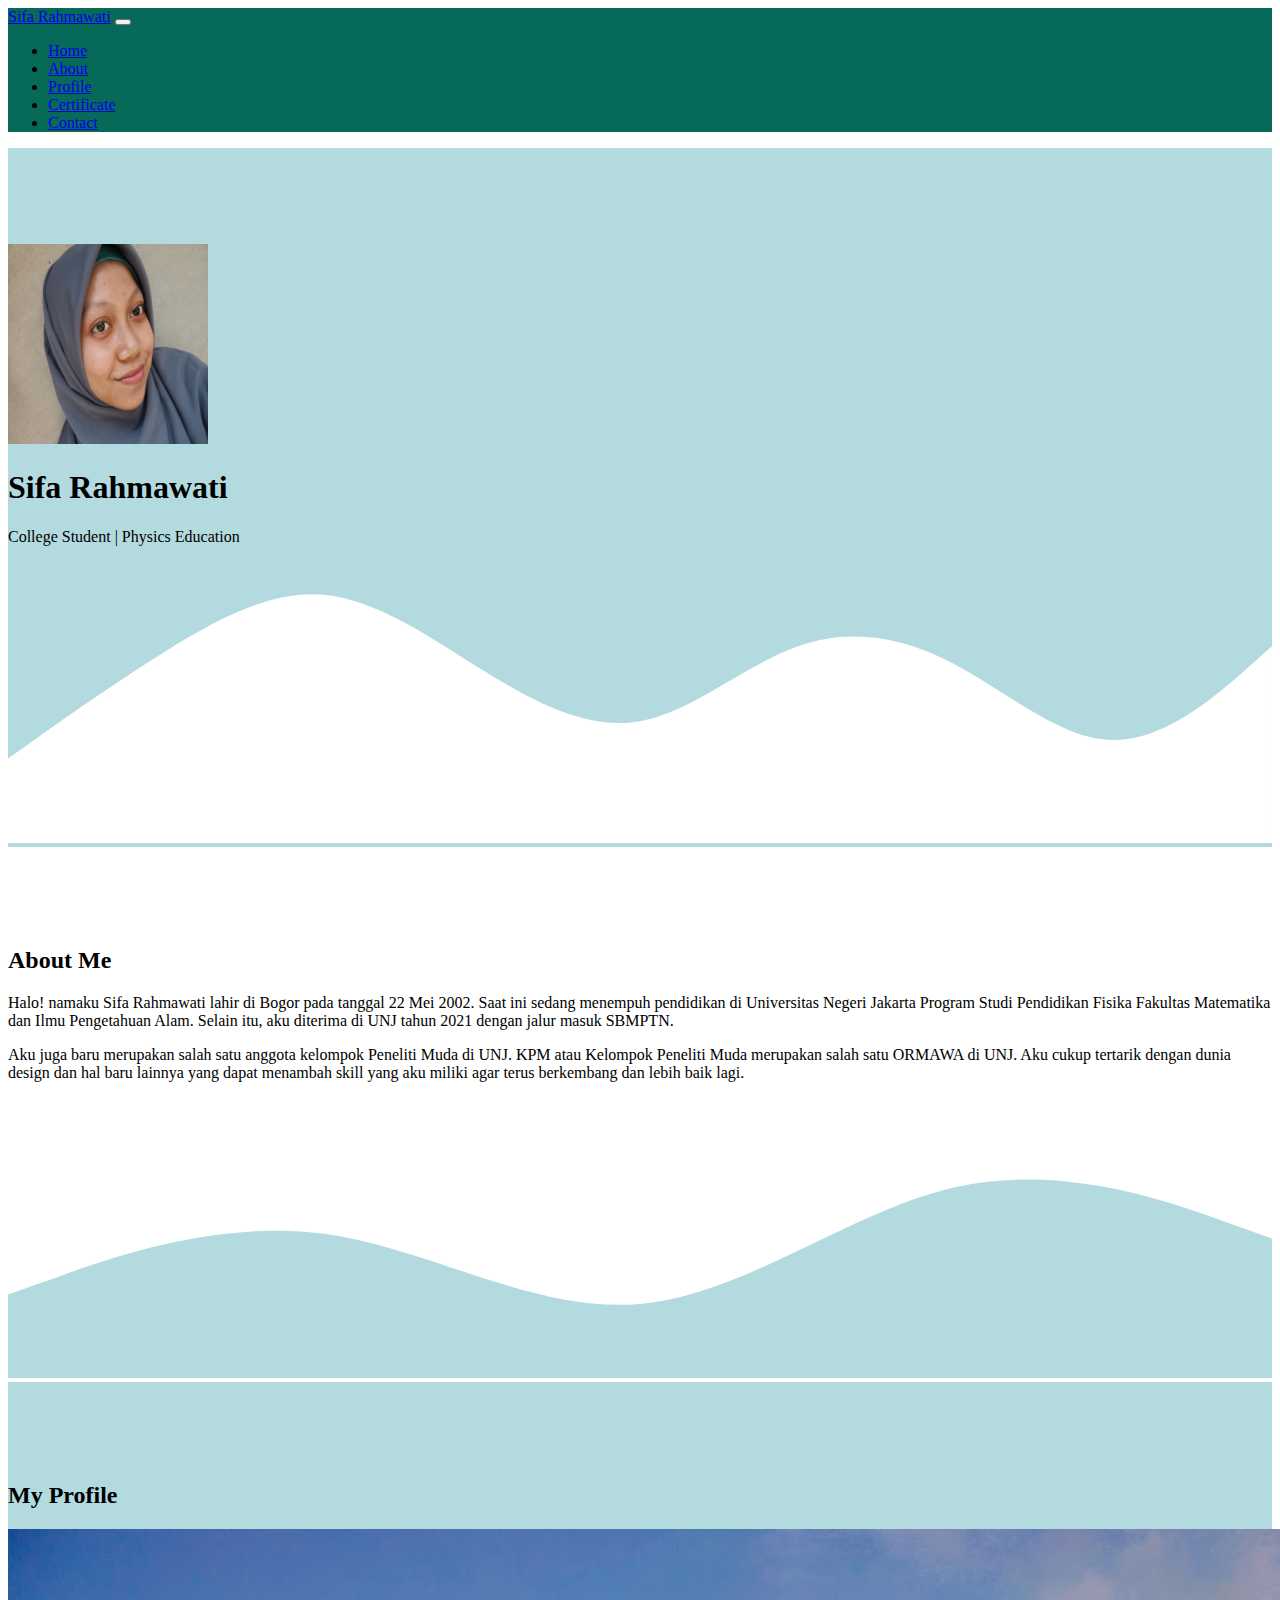
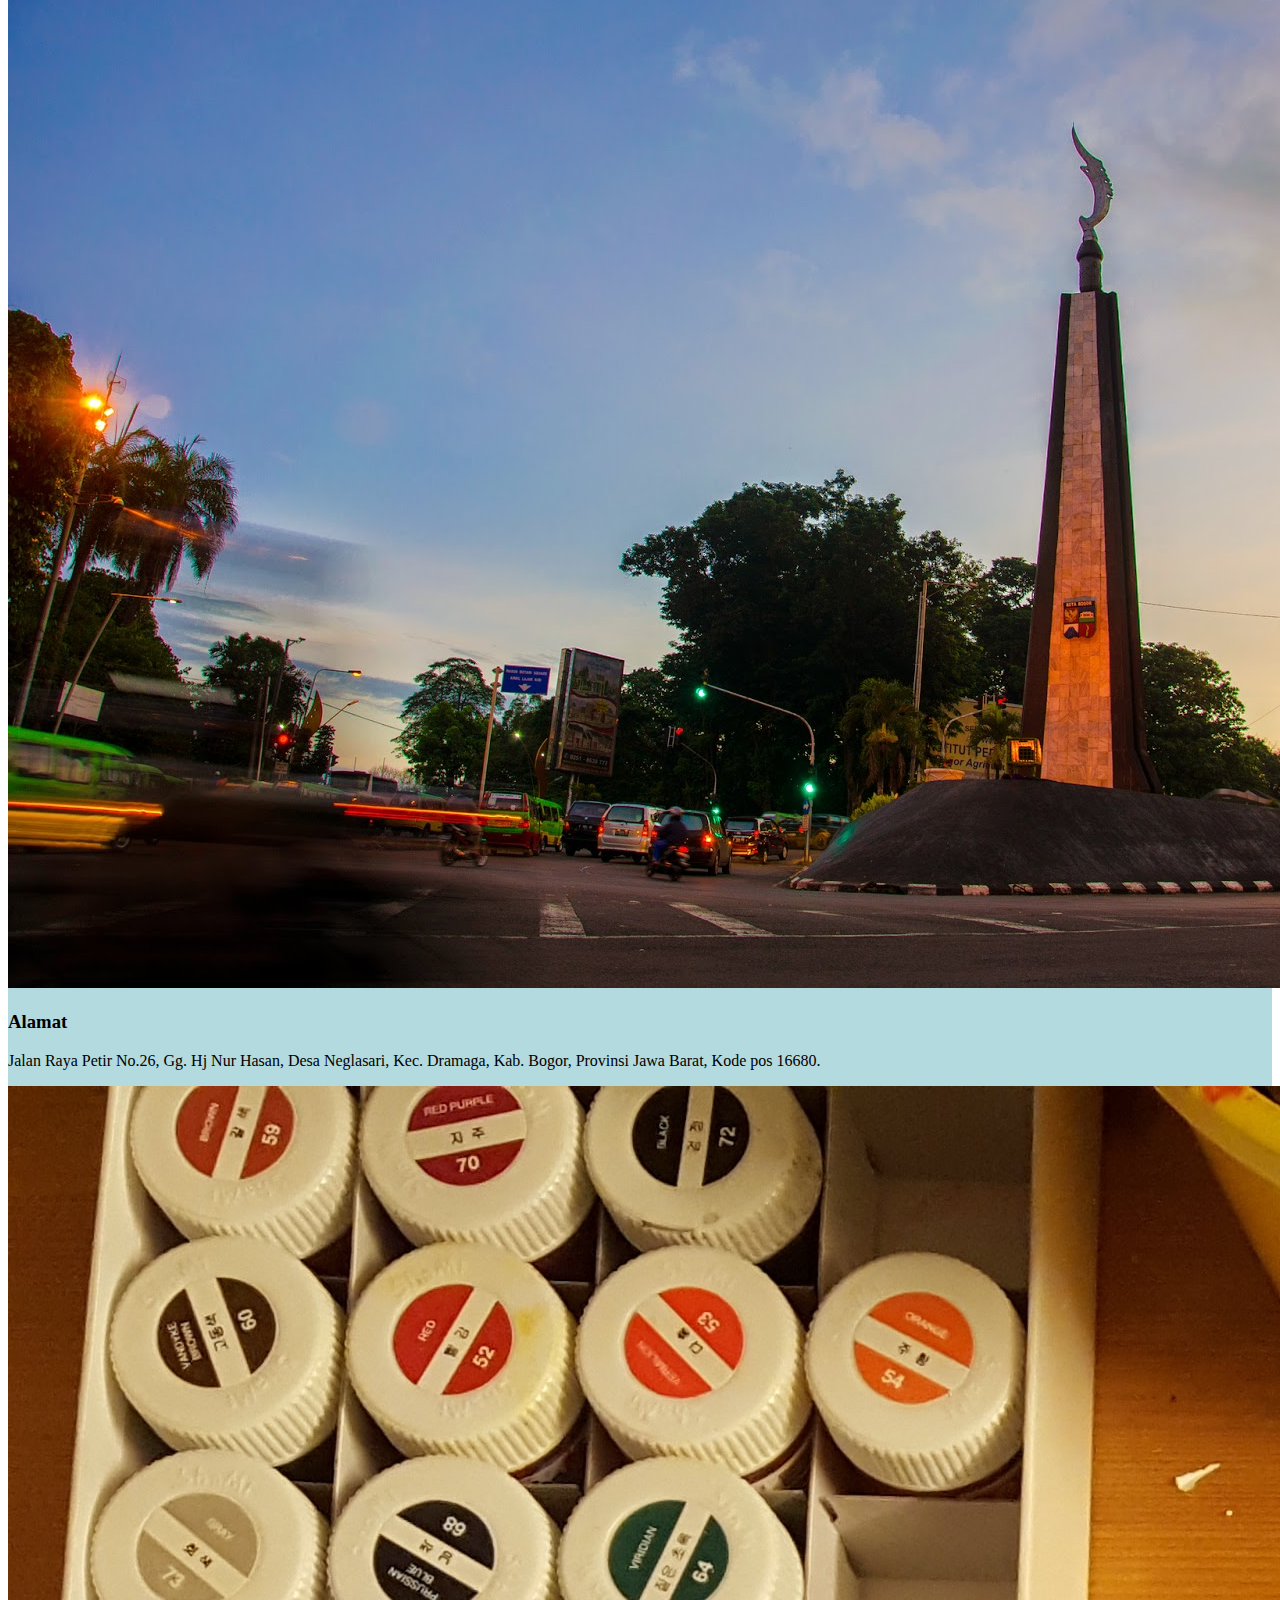
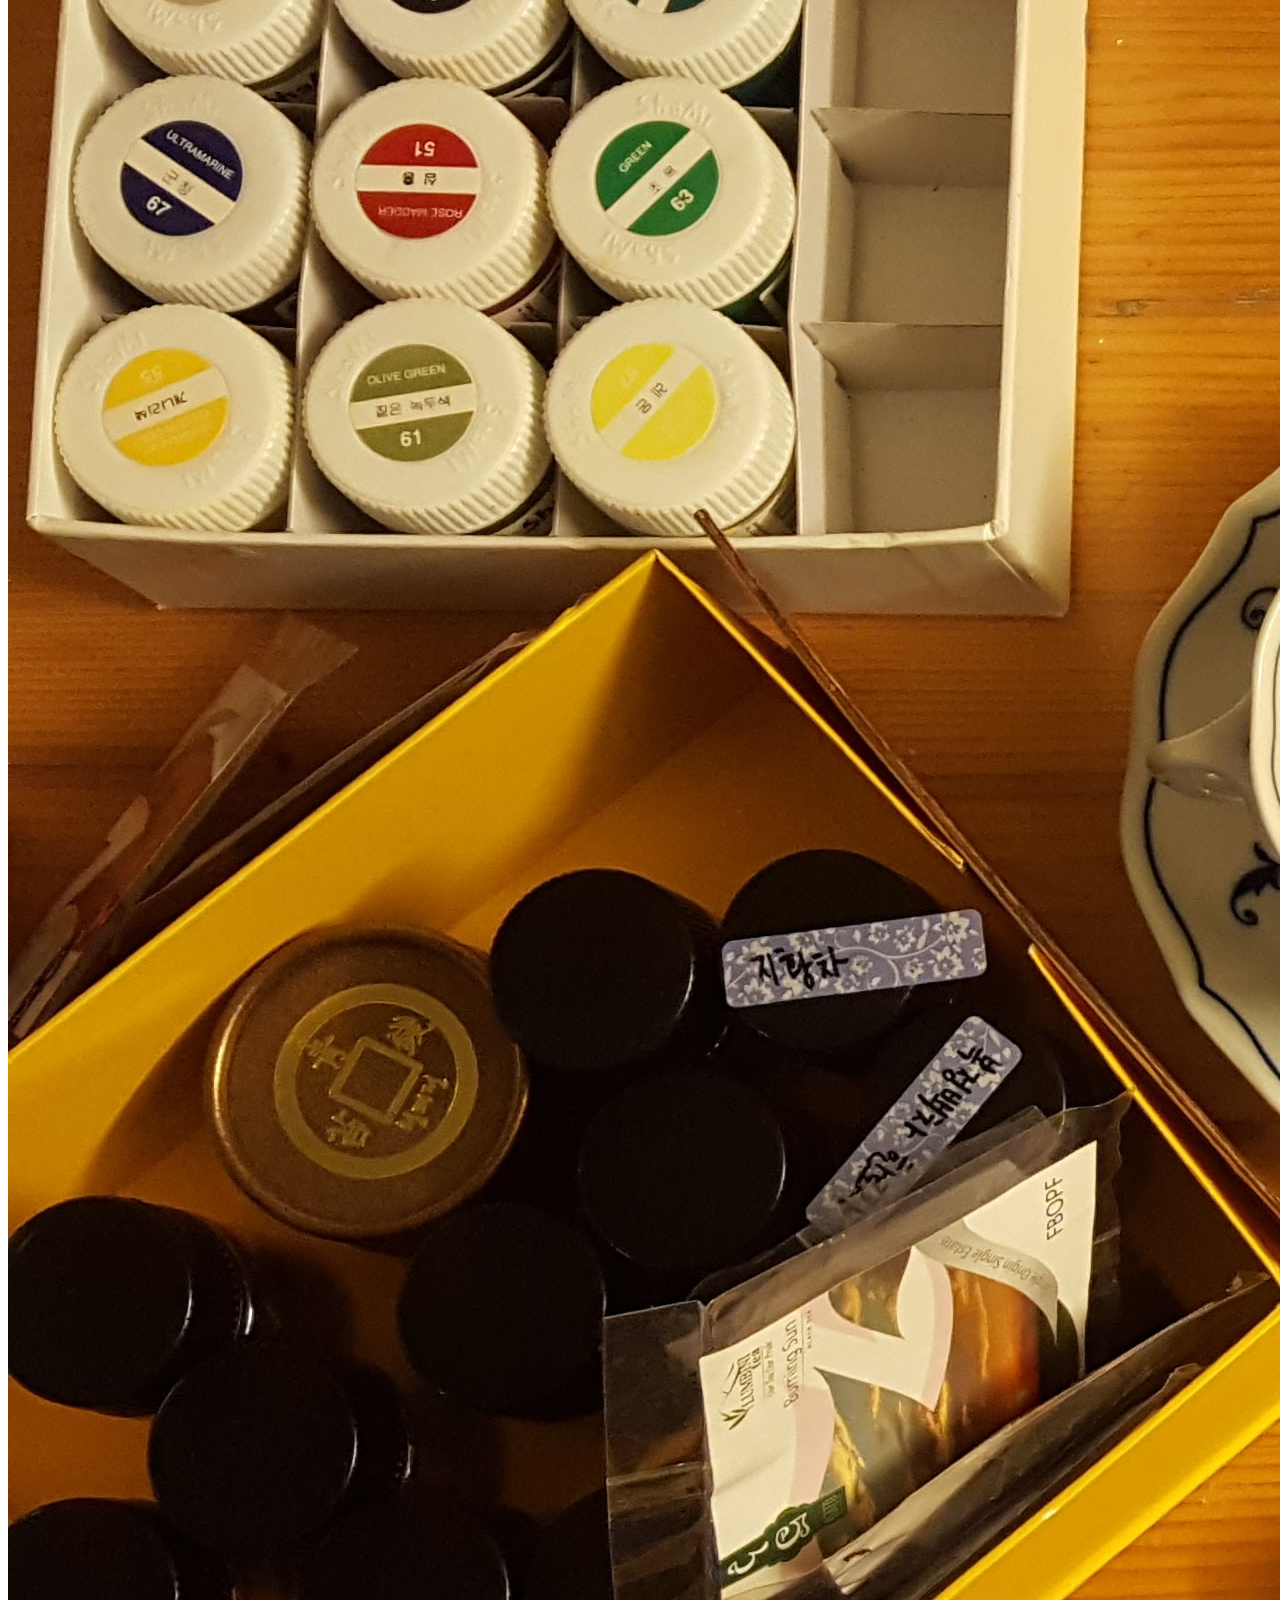
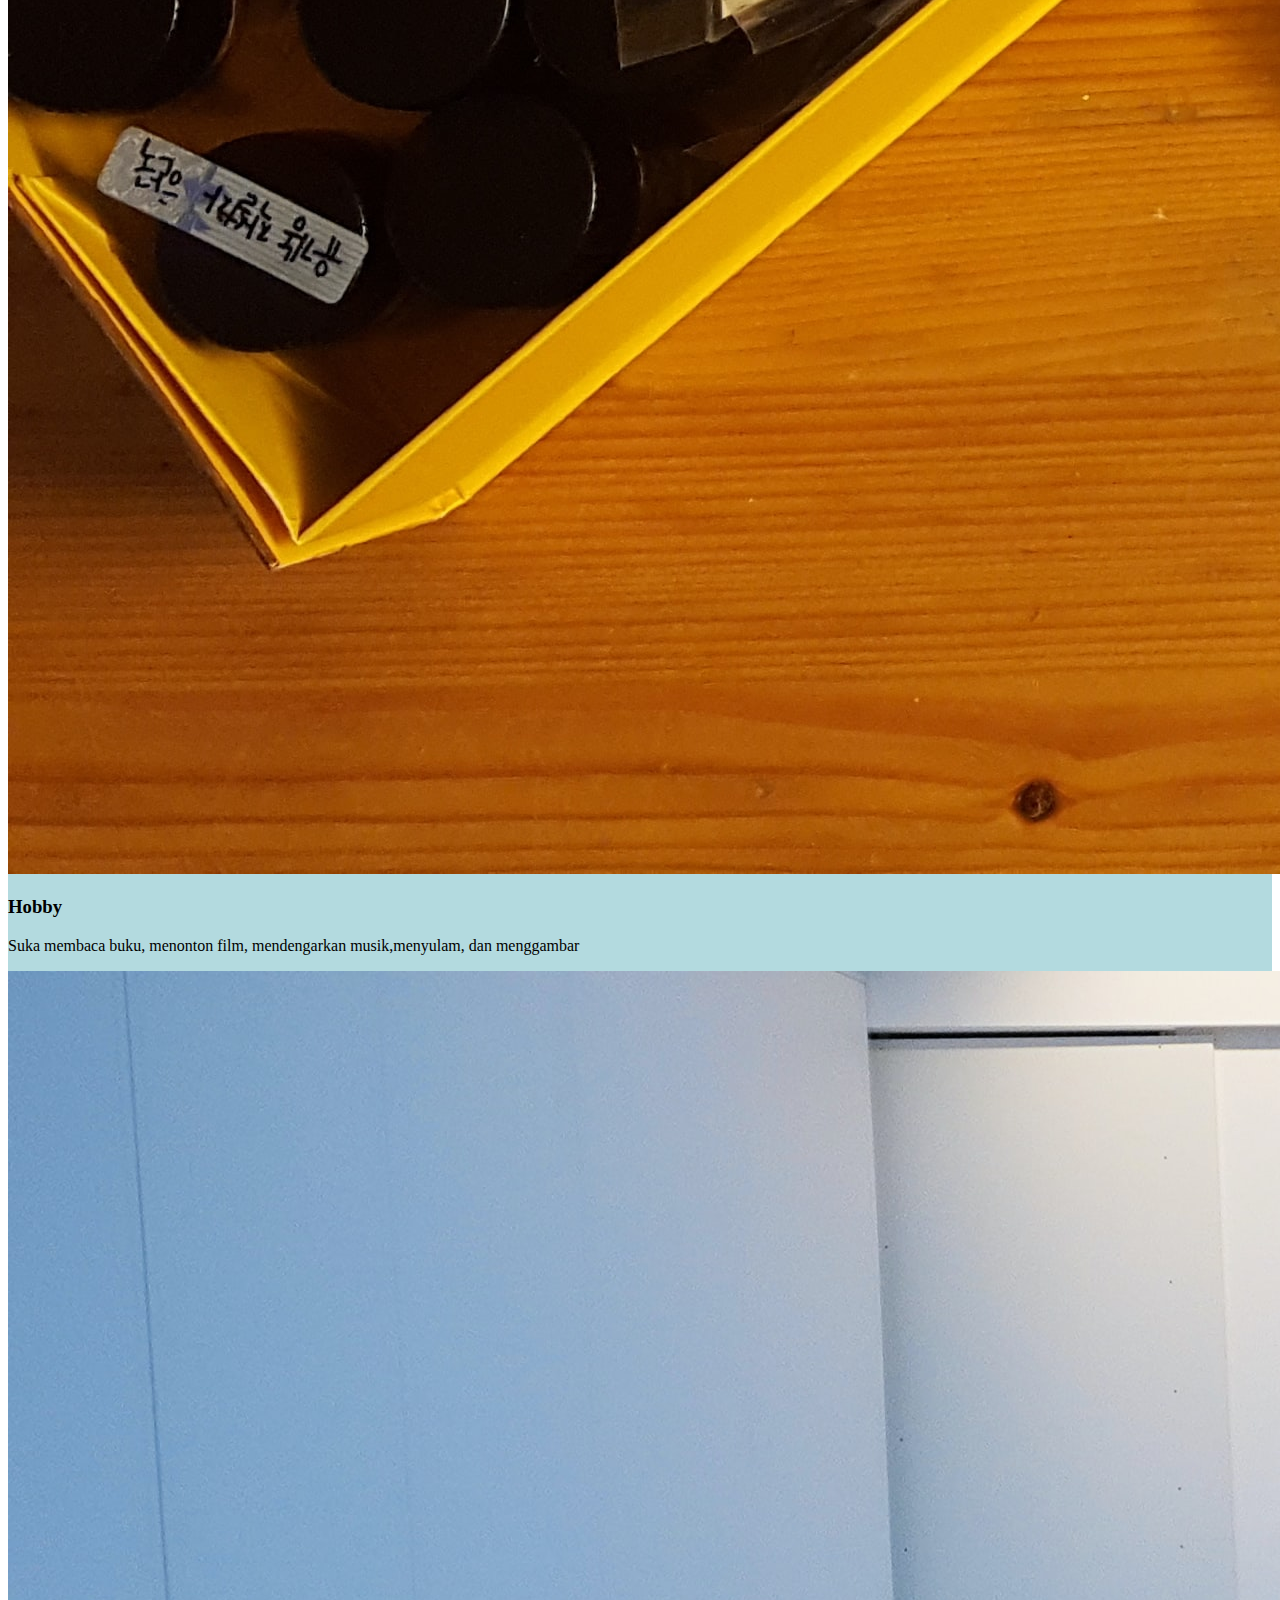
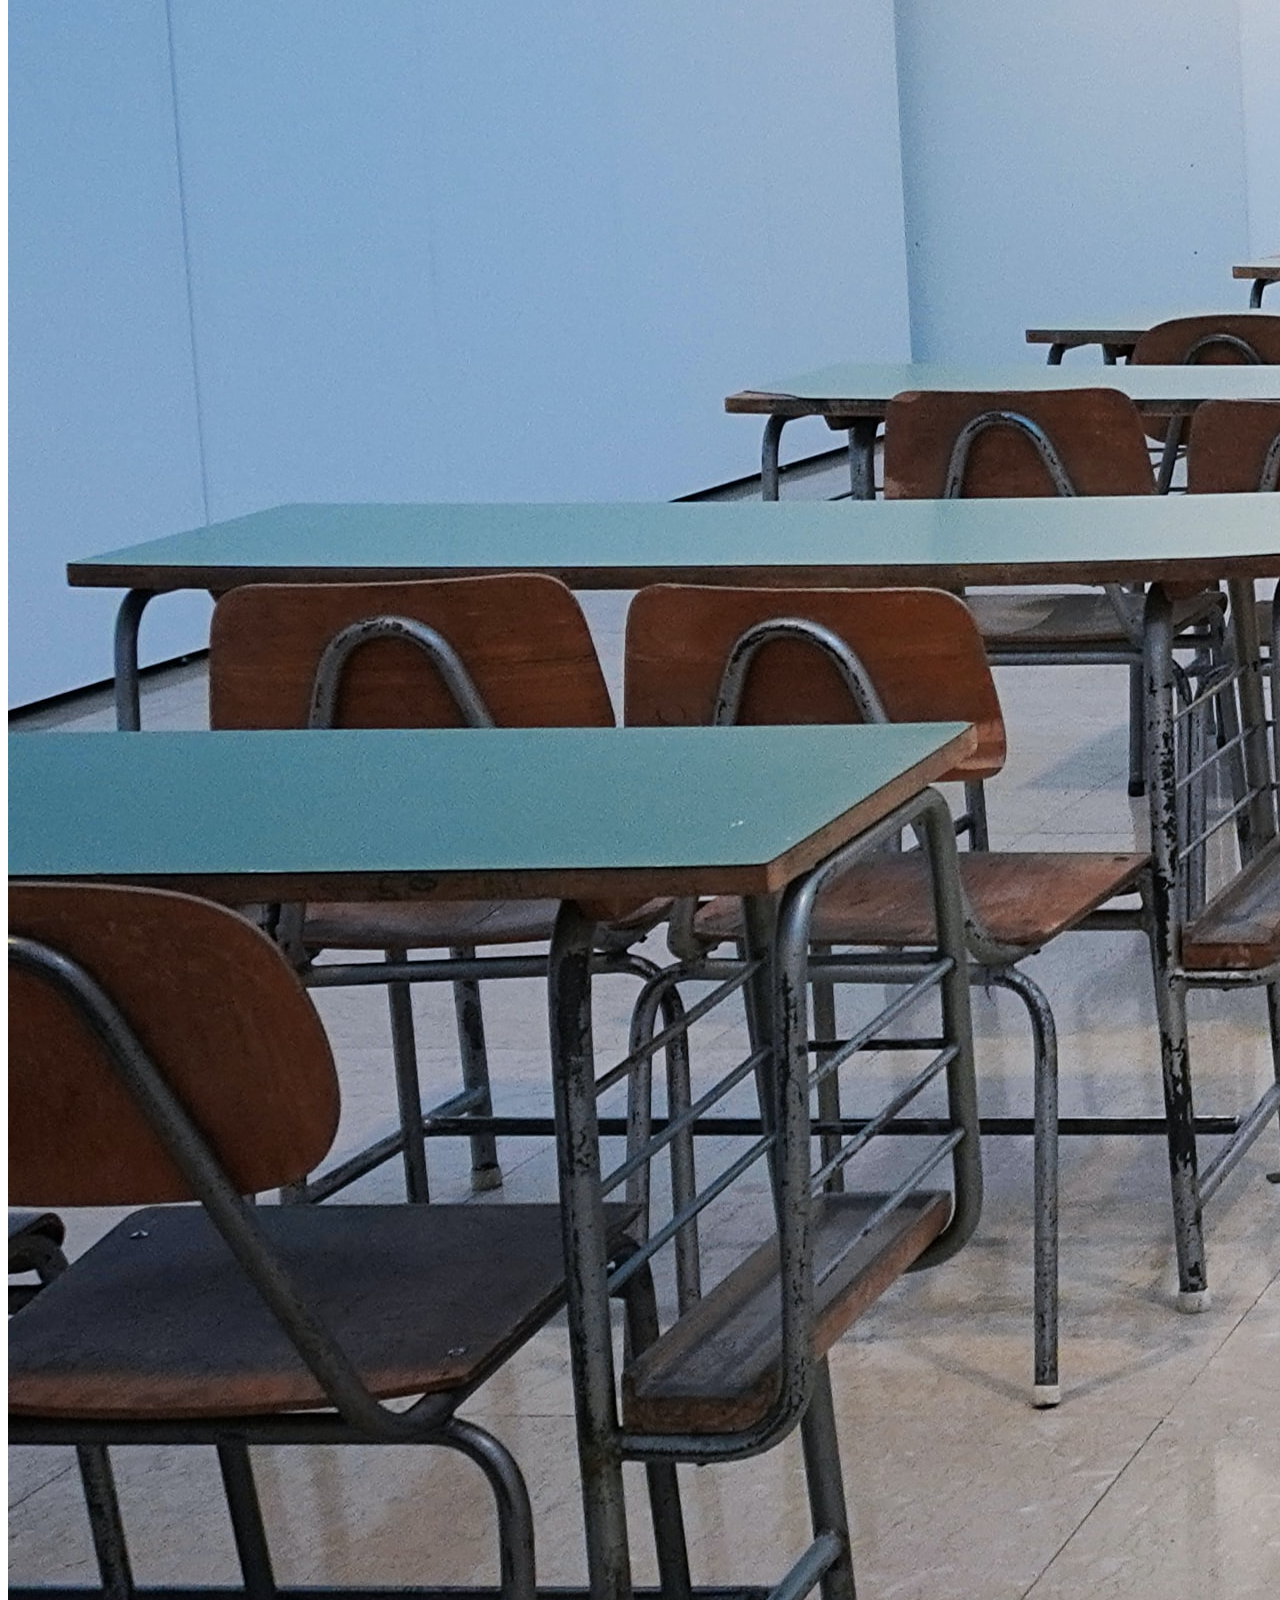
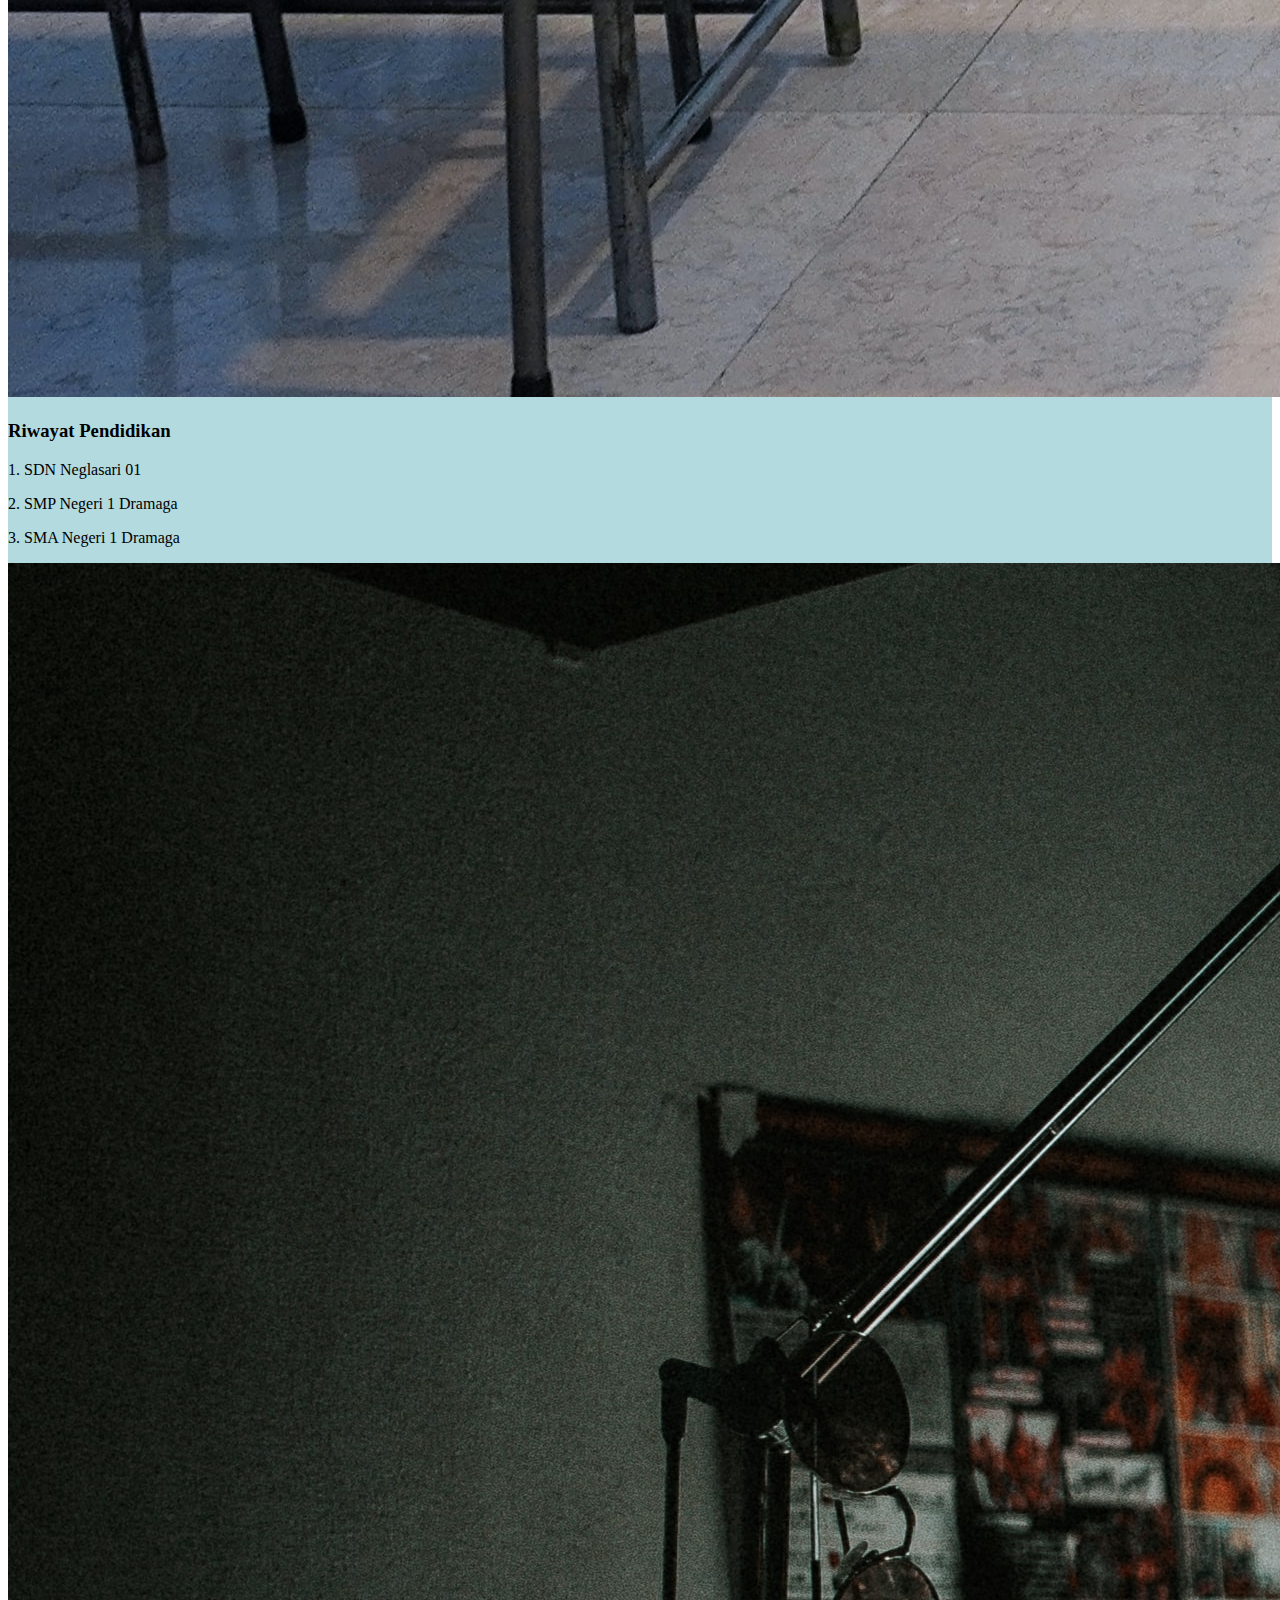
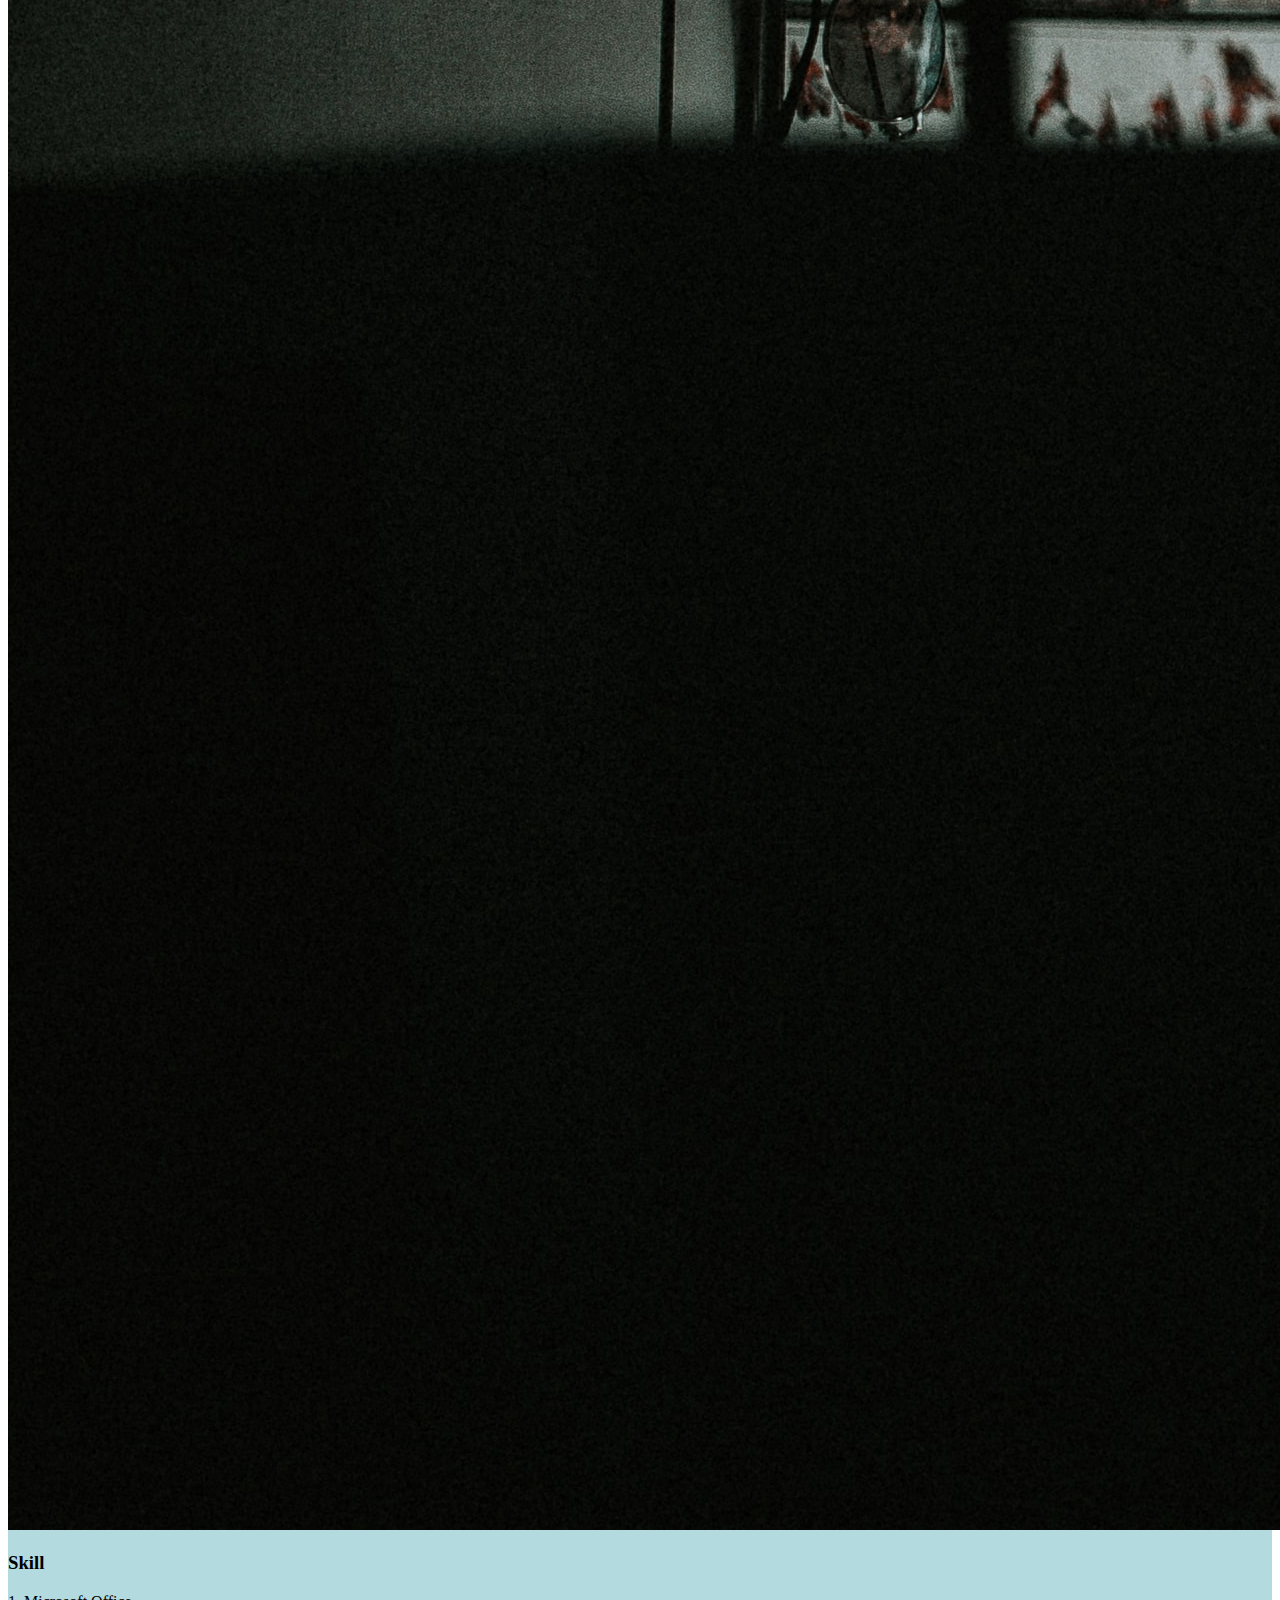
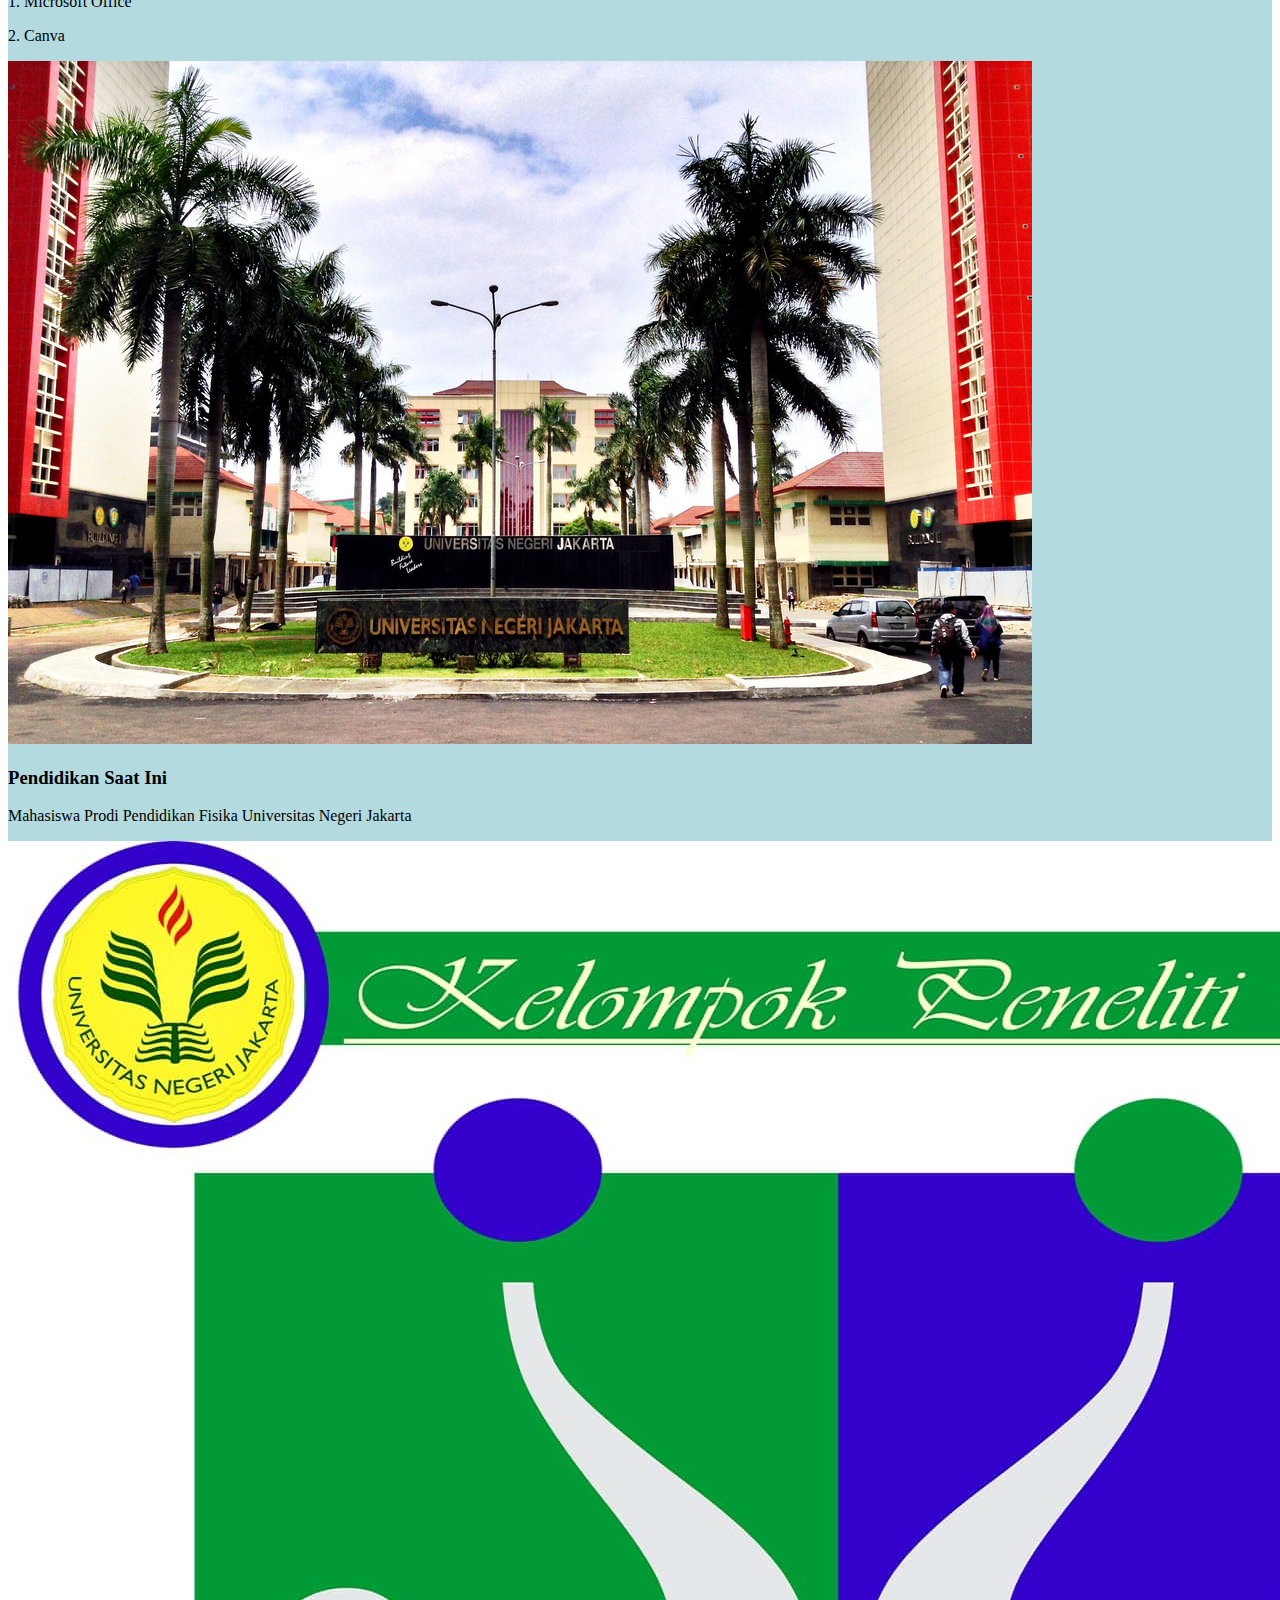
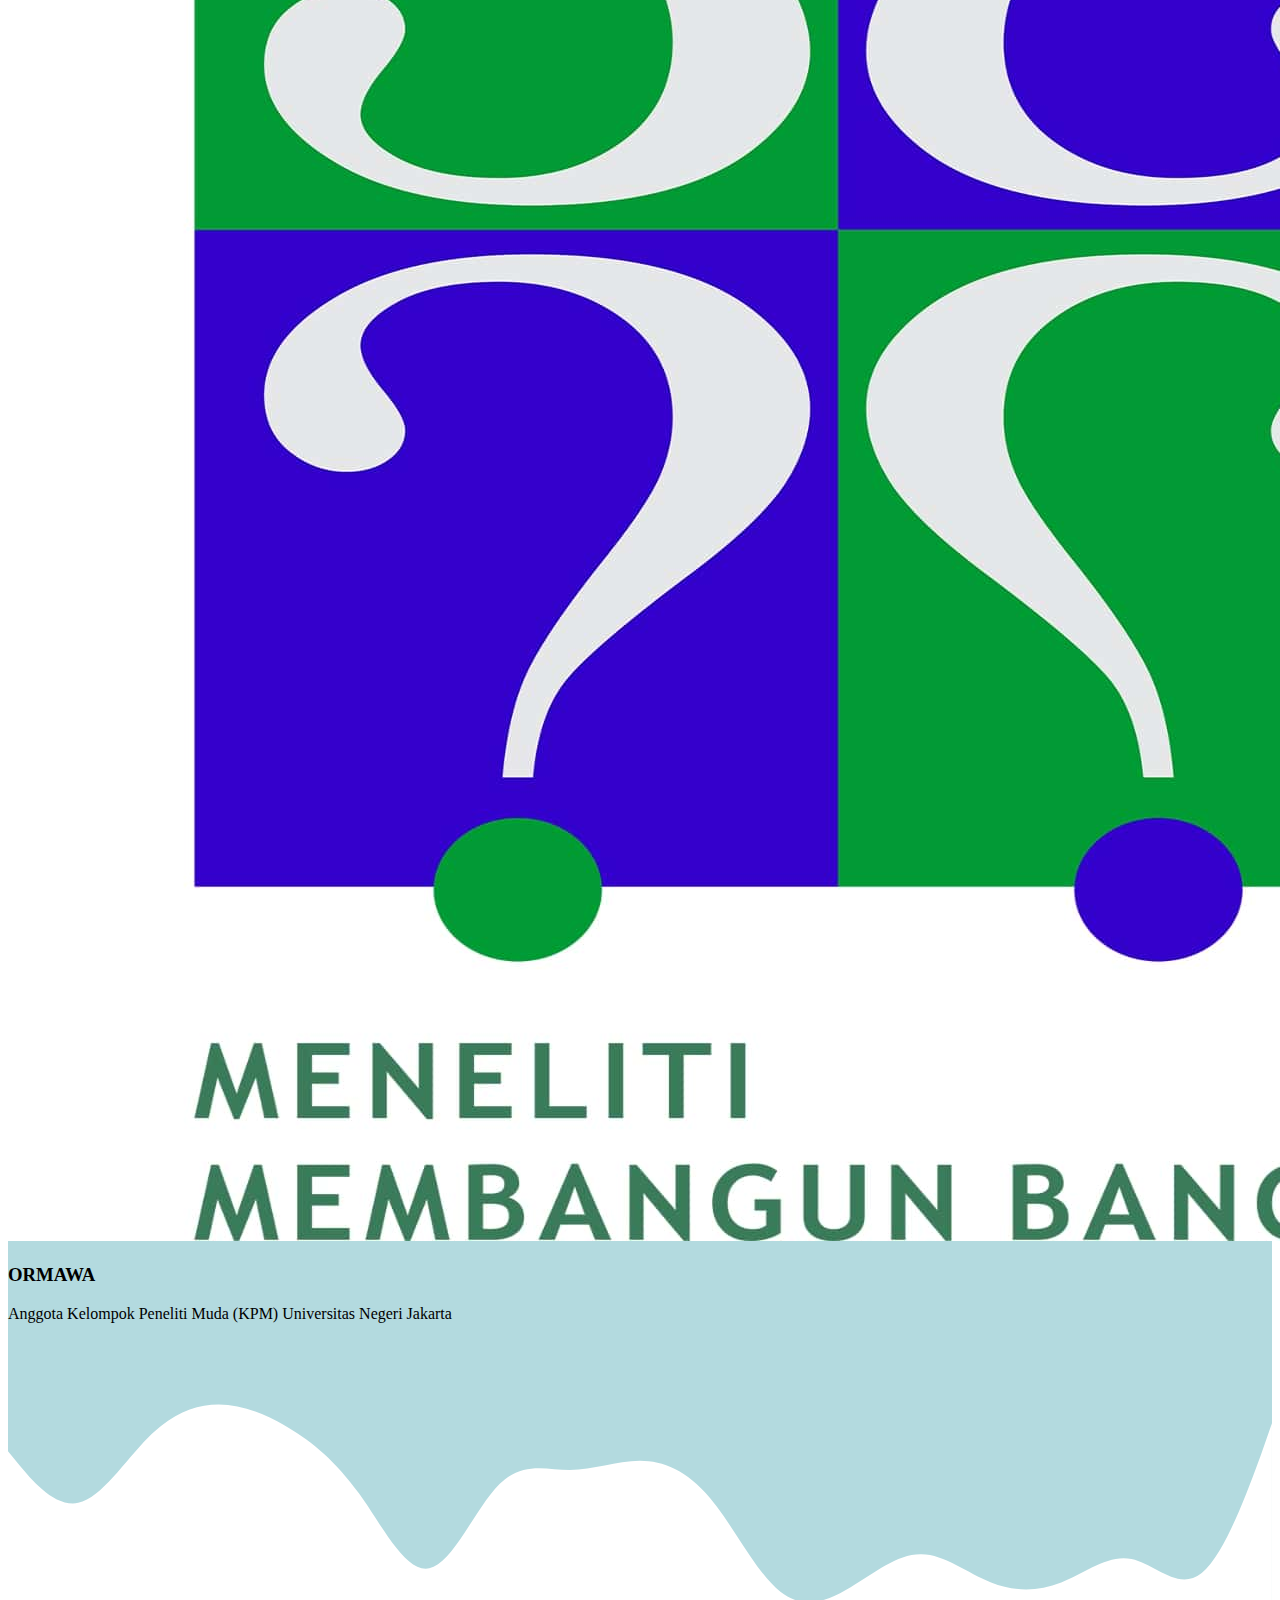
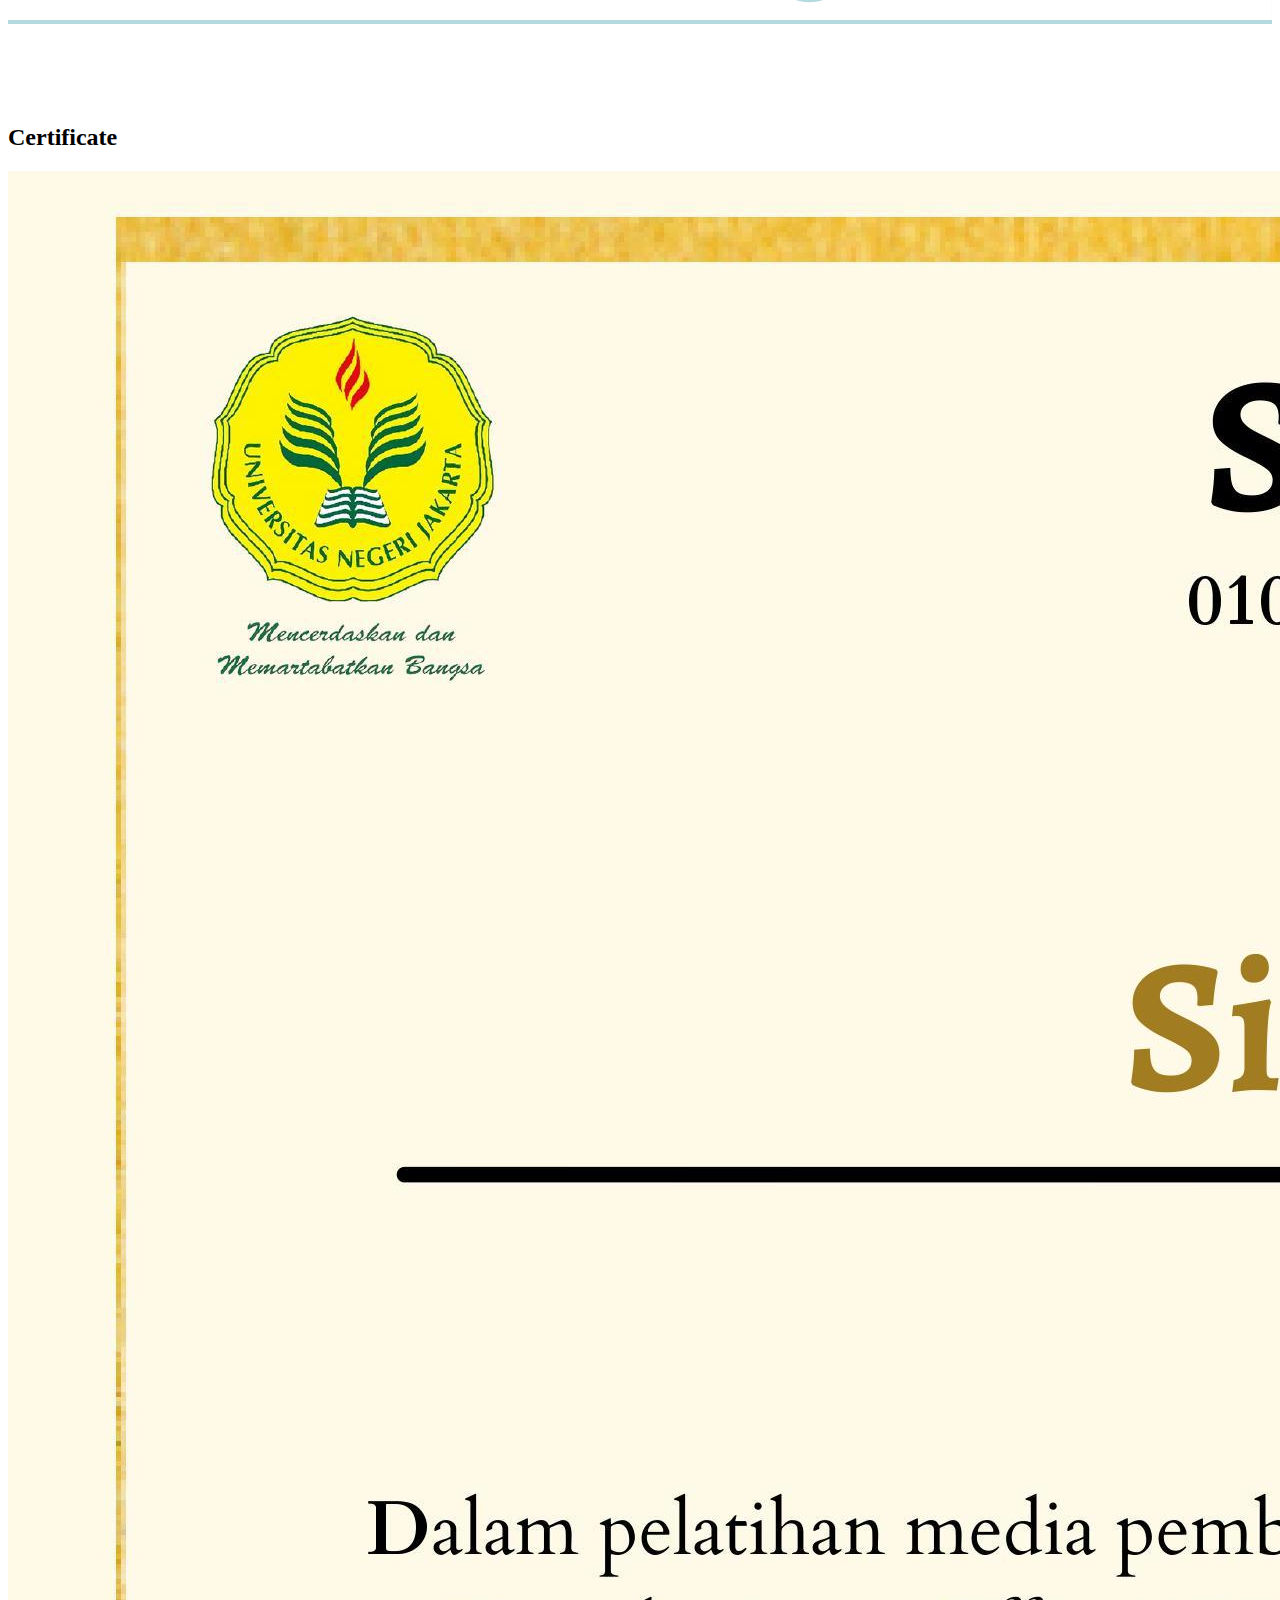
==== index.html @ 43cf5a3c "mengubah contact me dan certificate menjadi ada icon dan margin" ====
<!DOCTYPE html>
<html lang="en">
  <head>
    <!-- Required meta tags -->
    <meta charset="utf-8" />
    <meta name="viewport" content="width=device-width, initial-scale=1" />

    <!-- Bootstrap CSS -->
    <link href="https://cdn.jsdelivr.net/npm/bootstrap@5.1.3/dist/css/bootstrap.min.css" rel="stylesheet" integrity="sha384-1BmE4kWBq78iYhFldvKuhfTAU6auU8tT94WrHftjDbrCEXSU1oBoqyl2QvZ6jIW3" crossorigin="anonymous" />

    <!-- Bootstrap Icons-->
    <link rel="stylesheet" href="https://cdn.jsdelivr.net/npm/bootstrap-icons@1.7.1/font/bootstrap-icons.css" />

    <!-- My CSS -->
    <link rel="stylesheet" href="style.css" />

    <title>My Profile- Sifa Rahmawati</title>
  </head>
  <body id="home">
    <!-- Navbar -->
    <nav class="navbar navbar-expand-lg navbar-dark shadow-sm fixed-top" style="background-color: #076957">
      <div class="container">
        <a class="navbar-brand" href="#">Sifa Rahmawati</a>
        <button class="navbar-toggler" type="button" data-bs-toggle="collapse" data-bs-target="#navbarNav" aria-controls="navbarNav" aria-expanded="false" aria-label="Toggle navigation">
          <span class="navbar-toggler-icon"></span>
        </button>
        <div class="collapse navbar-collapse" id="navbarNav">
          <ul class="navbar-nav ms-auto">
            <li class="nav-item">
              <a class="nav-link active" aria-current="page" href="#home">Home</a>
            </li>
            <li class="nav-item">
              <a class="nav-link" href="#about">About</a>
            </li>
            <li class="nav-item">
              <a class="nav-link" href="#Profile">Profile</a>
            </li>
            <li class="nav-item">
              <a class="nav-link" href="#Certificate">Certificate</a>
            </li>
            <li class="nav-item">
              <a class="nav-link" href="#Contact">Contact</a>
            </li>
          </ul>
        </div>
      </div>
    </nav>
    <!-- Akhir Navbar -->
    <!--Jumbotron-->
    <section class="jumbotron text-center">
      <img src="img/Rahma.jpg" alt="Sifa Rahmawati" width="200" class="rounded-circle img-thumbnail" />
      <h1 class="display-4">Sifa Rahmawati</h1>
      <p class="lead">College Student | Physics Education</p>
      <svg xmlns="http://www.w3.org/2000/svg" viewBox="0 0 1440 320">
        <path
          fill="#ffffff"
          fill-opacity="1"
          d="M0,224L30,202.7C60,181,120,139,180,101.3C240,64,300,32,360,37.3C420,43,480,85,540,122.7C600,160,660,192,720,181.3C780,171,840,117,900,96C960,75,1020,85,1080,117.3C1140,149,1200,203,1260,202.7C1320,203,1380,149,1410,122.7L1440,96L1440,320L1410,320C1380,320,1320,320,1260,320C1200,320,1140,320,1080,320C1020,320,960,320,900,320C840,320,780,320,720,320C660,320,600,320,540,320C480,320,420,320,360,320C300,320,240,320,180,320C120,320,60,320,30,320L0,320Z"
        ></path>
      </svg>
    </section>
    <!-- Akhir Jumbotron -->

    <!-- About -->
    <section id="about">
      <div class="container">
        <div class="row text-center mb-3">
          <div class="col">
            <h2>About Me</h2>
          </div>
        </div>
        <div class="row justify-content-center fs-5 text-center">
          <div class="col-md-4">
            <p>
              Halo! namaku Sifa Rahmawati lahir di Bogor pada tanggal 22 Mei 2002. Saat ini sedang menempuh pendidikan di Universitas Negeri Jakarta Program Studi Pendidikan Fisika Fakultas Matematika dan Ilmu Pengetahuan Alam. Selain itu,
              aku diterima di UNJ tahun 2021 dengan jalur masuk SBMPTN.
            </p>
          </div>
          <div class="col-md-4">
            <p>
              Aku juga baru merupakan salah satu anggota kelompok Peneliti Muda di UNJ. KPM atau Kelompok Peneliti Muda merupakan salah satu ORMAWA di UNJ. Aku cukup tertarik dengan dunia design dan hal baru lainnya yang dapat menambah
              skill yang aku miliki agar terus berkembang dan lebih baik lagi.
            </p>
          </div>
        </div>
      </div>
      <svg xmlns="http://www.w3.org/2000/svg" viewBox="0 0 1440 320">
        <path
          fill="#b3dadf"
          fill-opacity="1"
          d="M0,224L60,202.7C120,181,240,139,360,154.7C480,171,600,245,720,234.7C840,224,960,128,1080,101.3C1200,75,1320,117,1380,138.7L1440,160L1440,320L1380,320C1320,320,1200,320,1080,320C960,320,840,320,720,320C600,320,480,320,360,320C240,320,120,320,60,320L0,320Z"
        ></path>
      </svg>
    </section>
    <!-- Akhir About -->

    <!-- Profile -->
    <section id="Profile">
      <div class="container">
        <div class="row text-center">
          <div class="col">
            <h2>My Profile</h2>
          </div>
        </div>
        <div class="row">
          <div class="col-md-4 mb-3">
            <div class="card">
              <img src="Profile/1.jpg" class="card-img-top" alt="Profile 1" />
              <div class="card-body">
                <h3 class="card-title">Alamat</h3>
                <p class="card-text">Jalan Raya Petir No.26, Gg. Hj Nur Hasan, Desa Neglasari, Kec. Dramaga, Kab. Bogor, Provinsi Jawa Barat, Kode pos 16680.</p>
              </div>
            </div>
          </div>
          <div class="col-md-4 mb-3">
            <div class="card">
              <img src="Profile/2.jpg" class="card-img-top" alt="Profile 2" />
              <div class="card-body">
                <h3 class="card-title">Hobby</h3>
                <p class="card-text">Suka membaca buku, menonton film, mendengarkan musik,menyulam, dan menggambar</p>
              </div>
            </div>
          </div>
          <div class="col-md-4 mb-3">
            <div class="card">
              <img src="Profile/3.jpg" class="card-img-top" alt="Profile 3" />
              <div class="card-body">
                <h3 class="card-title">Riwayat Pendidikan</h3>
                <p class="card-text">1. SDN Neglasari 01</p>
                <p class="card-text">2. SMP Negeri 1 Dramaga</p>
                <p class="card-text">3. SMA Negeri 1 Dramaga</p>
              </div>
            </div>
          </div>
          <div class="col-md-4 mb-3">
            <div class="card">
              <img src="Profile/4.jpg" class="card-img-top" alt="Profile 4" />
              <div class="card-body">
                <h3 class="card-title">Skill</h3>
                <p class="card-text">1. Microsoft Office</p>
                <p class="card-text">2. Canva</p>
              </div>
            </div>
          </div>
          <div class="col-md-4 mb-3">
            <div class="card">
              <img src="Profile/5.jpg" class="card-img-top" alt="Profile 5" />
              <div class="card-body">
                <h3 class="card-title">Pendidikan Saat Ini</h3>
                <p class="card-text">Mahasiswa Prodi Pendidikan Fisika Universitas Negeri Jakarta</p>
              </div>
            </div>
          </div>
          <div class="col-md-4 mb-3">
            <div class="card">
              <img src="Profile/6.jpg" class="card-img-top" alt="Profile 6" />
              <div class="card-body">
                <h3 class="card-title">ORMAWA</h3>
                <p class="card-text">Anggota Kelompok Peneliti Muda (KPM) Universitas Negeri Jakarta</p>
              </div>
            </div>
          </div>
        </div>
      </div>
      <svg xmlns="http://www.w3.org/2000/svg" viewBox="0 0 1440 320">
        <path
          fill="#ffffff"
          fill-opacity="1"
          d="M0,128L13.3,144C26.7,160,53,192,80,186.7C106.7,181,133,139,160,112C186.7,85,213,75,240,74.7C266.7,75,293,85,320,101.3C346.7,117,373,139,400,176C426.7,213,453,267,480,261.3C506.7,256,533,192,560,165.3C586.7,139,613,149,640,149.3C666.7,149,693,139,720,138.7C746.7,139,773,149,800,181.3C826.7,213,853,267,880,288C906.7,309,933,299,960,282.7C986.7,267,1013,245,1040,245.3C1066.7,245,1093,267,1120,277.3C1146.7,288,1173,288,1200,277.3C1226.7,267,1253,245,1280,250.7C1306.7,256,1333,288,1360,266.7C1386.7,245,1413,171,1427,133.3L1440,96L1440,320L1426.7,320C1413.3,320,1387,320,1360,320C1333.3,320,1307,320,1280,320C1253.3,320,1227,320,1200,320C1173.3,320,1147,320,1120,320C1093.3,320,1067,320,1040,320C1013.3,320,987,320,960,320C933.3,320,907,320,880,320C853.3,320,827,320,800,320C773.3,320,747,320,720,320C693.3,320,667,320,640,320C613.3,320,587,320,560,320C533.3,320,507,320,480,320C453.3,320,427,320,400,320C373.3,320,347,320,320,320C293.3,320,267,320,240,320C213.3,320,187,320,160,320C133.3,320,107,320,80,320C53.3,320,27,320,13,320L0,320Z"
        ></path>
      </svg>
    </section>

    <!-- Akhir Profile -->

    <!-- Certificate -->
    <section id="Certificate">
      <div class="container">
        <div class="row text-center mb-3">
          <div class="col">
            <h2>Certificate</h2>
          </div>
        </div>
        <div class="row">
          <div class="col-md-4 mb-4">
            <div class="card">
              <img src="Certificate/1.jpg" class="card-img-top" alt="Certificate 1" />
              <div class="card-body">
                <h3 class="card-title">Peserta Pelatihan Microsoft Office 365</h3>
              </div>
            </div>
          </div>
          <div class="col-md-4 mb-4">
            <div class="card">
              <img src="Certificate/2.jpg" class="card-img-top" alt="Certificate 2" />
              <div class="card-body">
                <h3 class="card-title">Peserta Pelatihan Keterampilan Digital</h3>
              </div>
            </div>
          </div>
          <div class="col-md-4 mb-4">
            <div class="card">
              <img src="Certificate/3.jpg" class="card-img-top" alt="Certificate 3" />
              <div class="card-body">
                <h3 class="card-title">Peserta Webinar Persiapan dan Strategi Memperoleh Beasiswa</h3>
              </div>
            </div>
          </div>
        </div>
      </div>
      <svg xmlns="http://www.w3.org/2000/svg" viewBox="0 0 1440 320">
        <path
          fill="#b3dadf"
          fill-opacity="1"
          d="M0,64L24,85.3C48,107,96,149,144,144C192,139,240,85,288,85.3C336,85,384,139,432,138.7C480,139,528,85,576,64C624,43,672,53,720,74.7C768,96,816,128,864,165.3C912,203,960,245,1008,234.7C1056,224,1104,160,1152,149.3C1200,139,1248,181,1296,176C1344,171,1392,117,1416,90.7L1440,64L1440,320L1416,320C1392,320,1344,320,1296,320C1248,320,1200,320,1152,320C1104,320,1056,320,1008,320C960,320,912,320,864,320C816,320,768,320,720,320C672,320,624,320,576,320C528,320,480,320,432,320C384,320,336,320,288,320C240,320,192,320,144,320C96,320,48,320,24,320L0,320Z"
        ></path>
      </svg>
      <svg xmlns="http://www.w3.org/2000/svg" viewBox="0 0 1440 320">
        <path
          fill="#b3dadf"
          fill-opacity="1"
          d="M0,320L12.6,272C25.3,224,51,128,76,117.3C101.1,107,126,181,152,181.3C176.8,181,202,107,227,74.7C252.6,43,278,53,303,53.3C328.4,53,354,43,379,74.7C404.2,107,429,181,455,229.3C480,277,505,299,531,261.3C555.8,224,581,128,606,101.3C631.6,75,657,117,682,149.3C707.4,181,733,203,758,202.7C783.2,203,808,181,834,186.7C858.9,192,884,224,909,234.7C934.7,245,960,235,985,234.7C1010.5,235,1036,245,1061,218.7C1086.3,192,1112,128,1137,128C1162.1,128,1187,192,1213,197.3C1237.9,203,1263,149,1288,128C1313.7,107,1339,117,1364,138.7C1389.5,160,1415,192,1427,208L1440,224L1440,0L1427.4,0C1414.7,0,1389,0,1364,0C1338.9,0,1314,0,1288,0C1263.2,0,1238,0,1213,0C1187.4,0,1162,0,1137,0C1111.6,0,1086,0,1061,0C1035.8,0,1011,0,985,0C960,0,935,0,909,0C884.2,0,859,0,834,0C808.4,0,783,0,758,0C732.6,0,707,0,682,0C656.8,0,632,0,606,0C581.1,0,556,0,531,0C505.3,0,480,0,455,0C429.5,0,404,0,379,0C353.7,0,328,0,303,0C277.9,0,253,0,227,0C202.1,0,177,0,152,0C126.3,0,101,0,76,0C50.5,0,25,0,13,0L0,0Z"
        ></path>
      </svg>
    </section>
    <!-- Akhir Certificate -->

    <!-- Contact -->
    <section id="Contact">
      <div class="container">
        <div class="row text-center mb-3">
          <div class="col">
            <h2>Contact Me</h2>
          </div>
        </div>
        <div class="row justify-content-center">
        <div class="col-lg-4">
          <div class="card text-white  mb-3 text-center" style="background-color: #2ca894" >
            <div class="card-body">
              <h5 class="card-title">Contact Me</h5>
              <p class="card-text"><i class="bi bi-chat-right-text"></i> You can contact me at number : </p>
              <p class="card-text">+62 857-8296-3250</p>
            </div>
        </div>
        <ul class="list-group">
          <li class="list-group-item"><h1>Location <i class="bi bi-geo-alt text-primary"></i></h1></li>
          <li class="list-group-item">My Home</li>
          <li class="list-group-item">Jl.Raya Petir No.26, Gg.Hj Nur Hasan RT.01 RW.02, Desa Neglasari, Kec.Dramaga, Kab.Bogor. </li>
          <li class="list-group-item">West Java, Indonesia</li>
        </ul>
        </div>

        
          <div class="col-lg-6">
            <form>
              <div class="mb-3">
                <label for="Name1" class="form-label">Nama Lengkap</label>
                <input type="text" class="form-control" id="name" aria-describedby="name" />
              </div>
              <div class="mb-3">
                <label for="Email1" class="form-label">Email</label>
                <input type="email" class="form-control" id="Email1" aria-describedby="email" />
              </div>
              <div class="mb-3">
                <label for="Pesan" class="form-label">Pesan</label>
              <textarea class="form-control" id="Pesan" rows="6"></textarea>
            </div>
            <button type="submit" class="btn text-white" style="background-color: #076957">Kirim</button>
          </form>
        </div>
      </div>
      </div>

        
      </div>
      <svg xmlns="http://www.w3.org/2000/svg" viewBox="0 0 1440 320">
        <path
          fill="#076957"
          fill-opacity="1"
          d="M0,256L30,224C60,192,120,128,180,122.7C240,117,300,171,360,197.3C420,224,480,224,540,202.7C600,181,660,139,720,149.3C780,160,840,224,900,229.3C960,235,1020,181,1080,160C1140,139,1200,149,1260,149.3C1320,149,1380,139,1410,133.3L1440,128L1440,320L1410,320C1380,320,1320,320,1260,320C1200,320,1140,320,1080,320C1020,320,960,320,900,320C840,320,780,320,720,320C660,320,600,320,540,320C480,320,420,320,360,320C300,320,240,320,180,320C120,320,60,320,30,320L0,320Z"
        ></path>
      </svg>
    </section>
    <!-- Akhir Contact -->

    <!-- Footer -->
    <footer class="text-white text-center pb-5" style="background-color: #076957">
      <p>Created With <i class="bi bi-heart-fill text-danger"></i> by <a href="https://www.instagram.com/sifarahma22_/" class="text-white fw-bold">Sifa Rahmawati</a></p>
    </footer>

    <!-- Akhir Footer -->

    <script src="https://cdn.jsdelivr.net/npm/bootstrap@5.1.3/dist/js/bootstrap.bundle.min.js" integrity="sha384-ka7Sk0Gln4gmtz2MlQnikT1wXgYsOg+OMhuP+IlRH9sENBO0LRn5q+8nbTov4+1p" crossorigin="anonymous"></script>
  </body>
</html>
---- style.css ----
body {
  min-height: 3000px;
}

.jumbotron {
  padding-top: 6rem;
  background-color: #b3dadf;
}

#Profile {
  background-color: #b3dadf;
}

section {
  padding-top: 5rem;
}
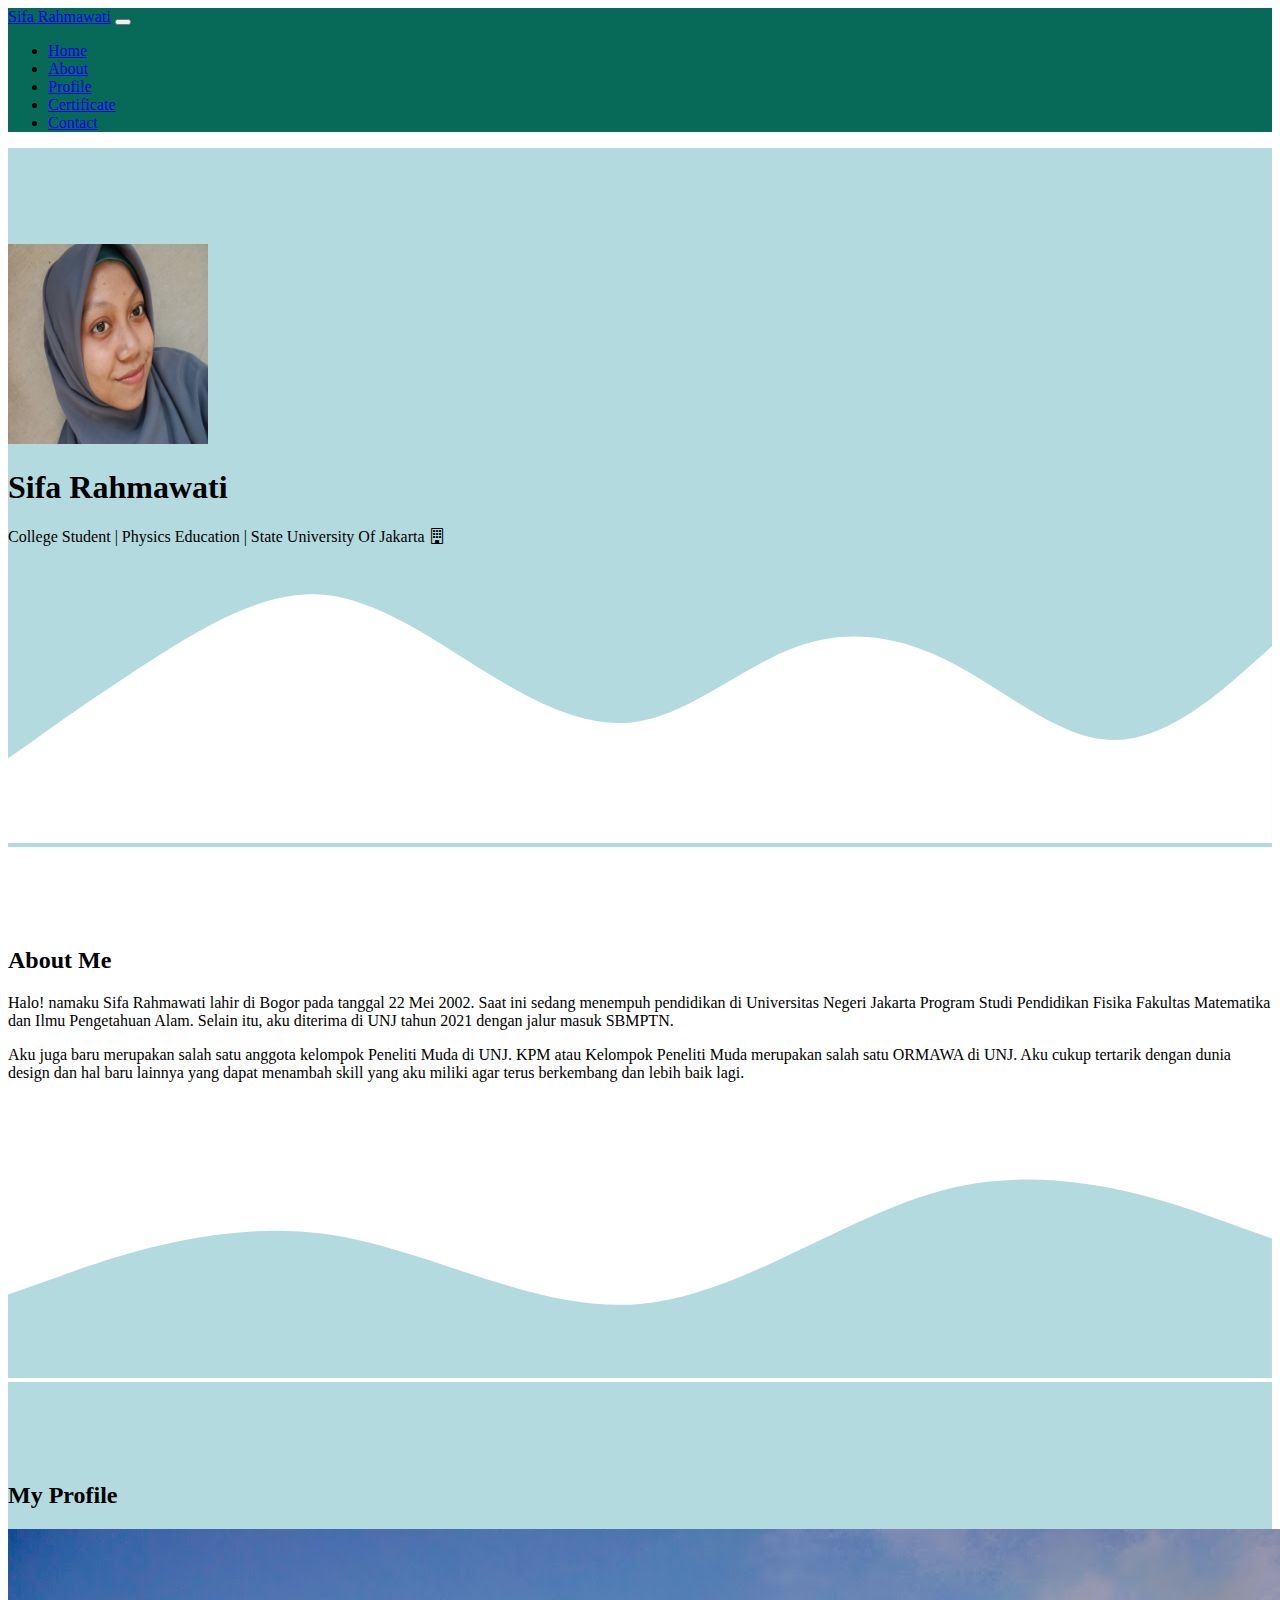
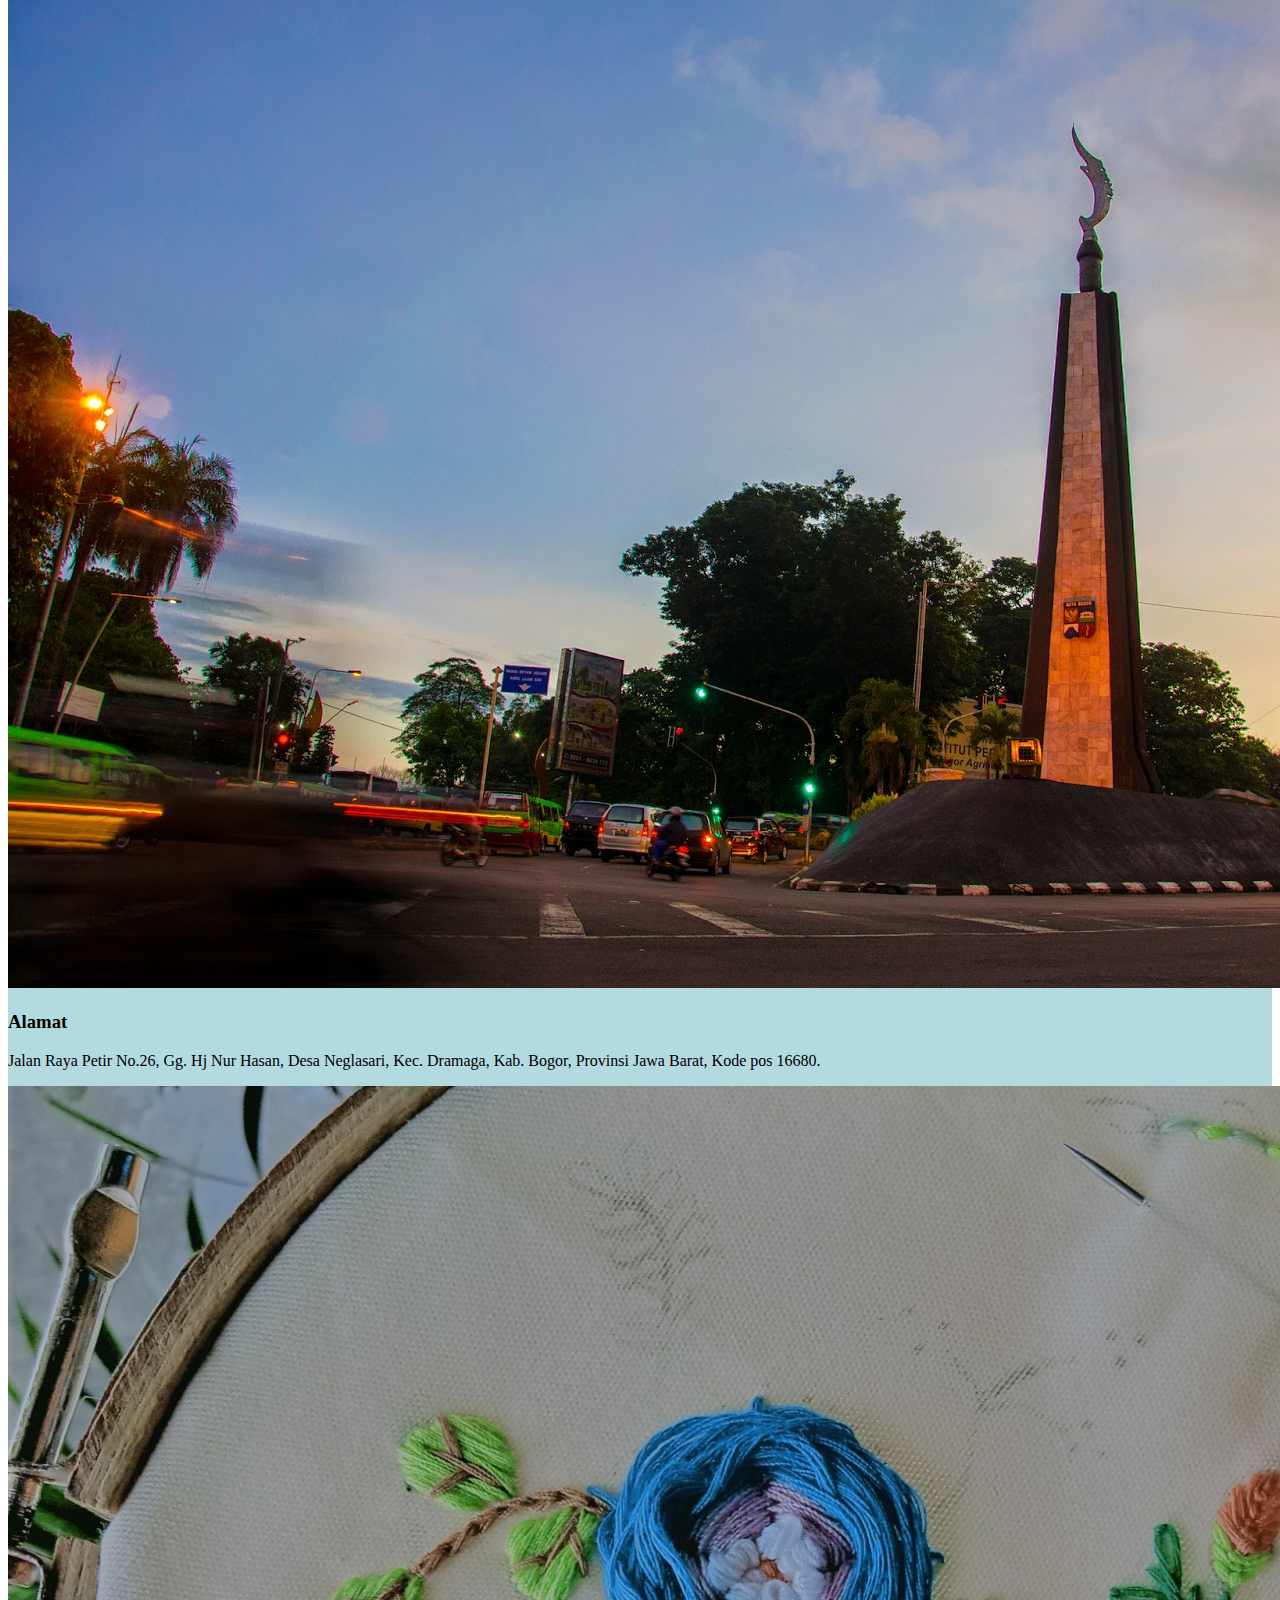
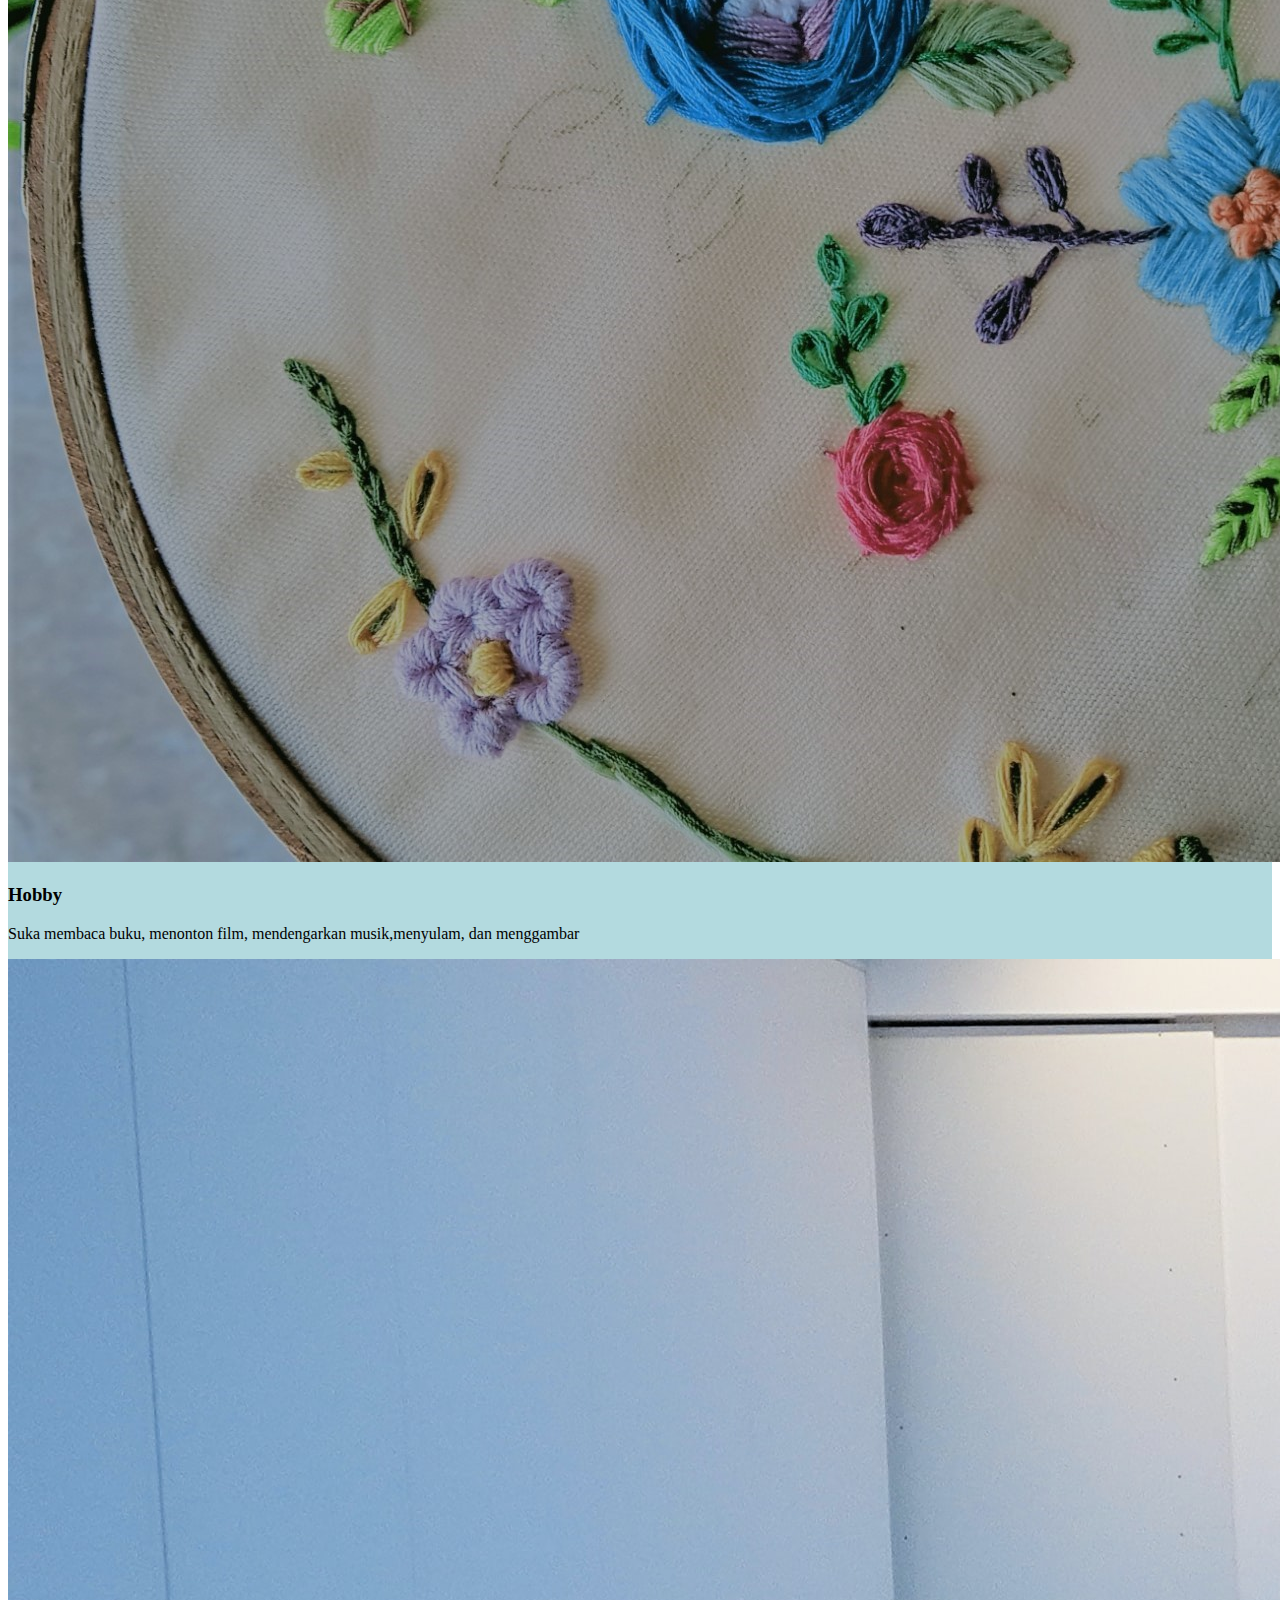
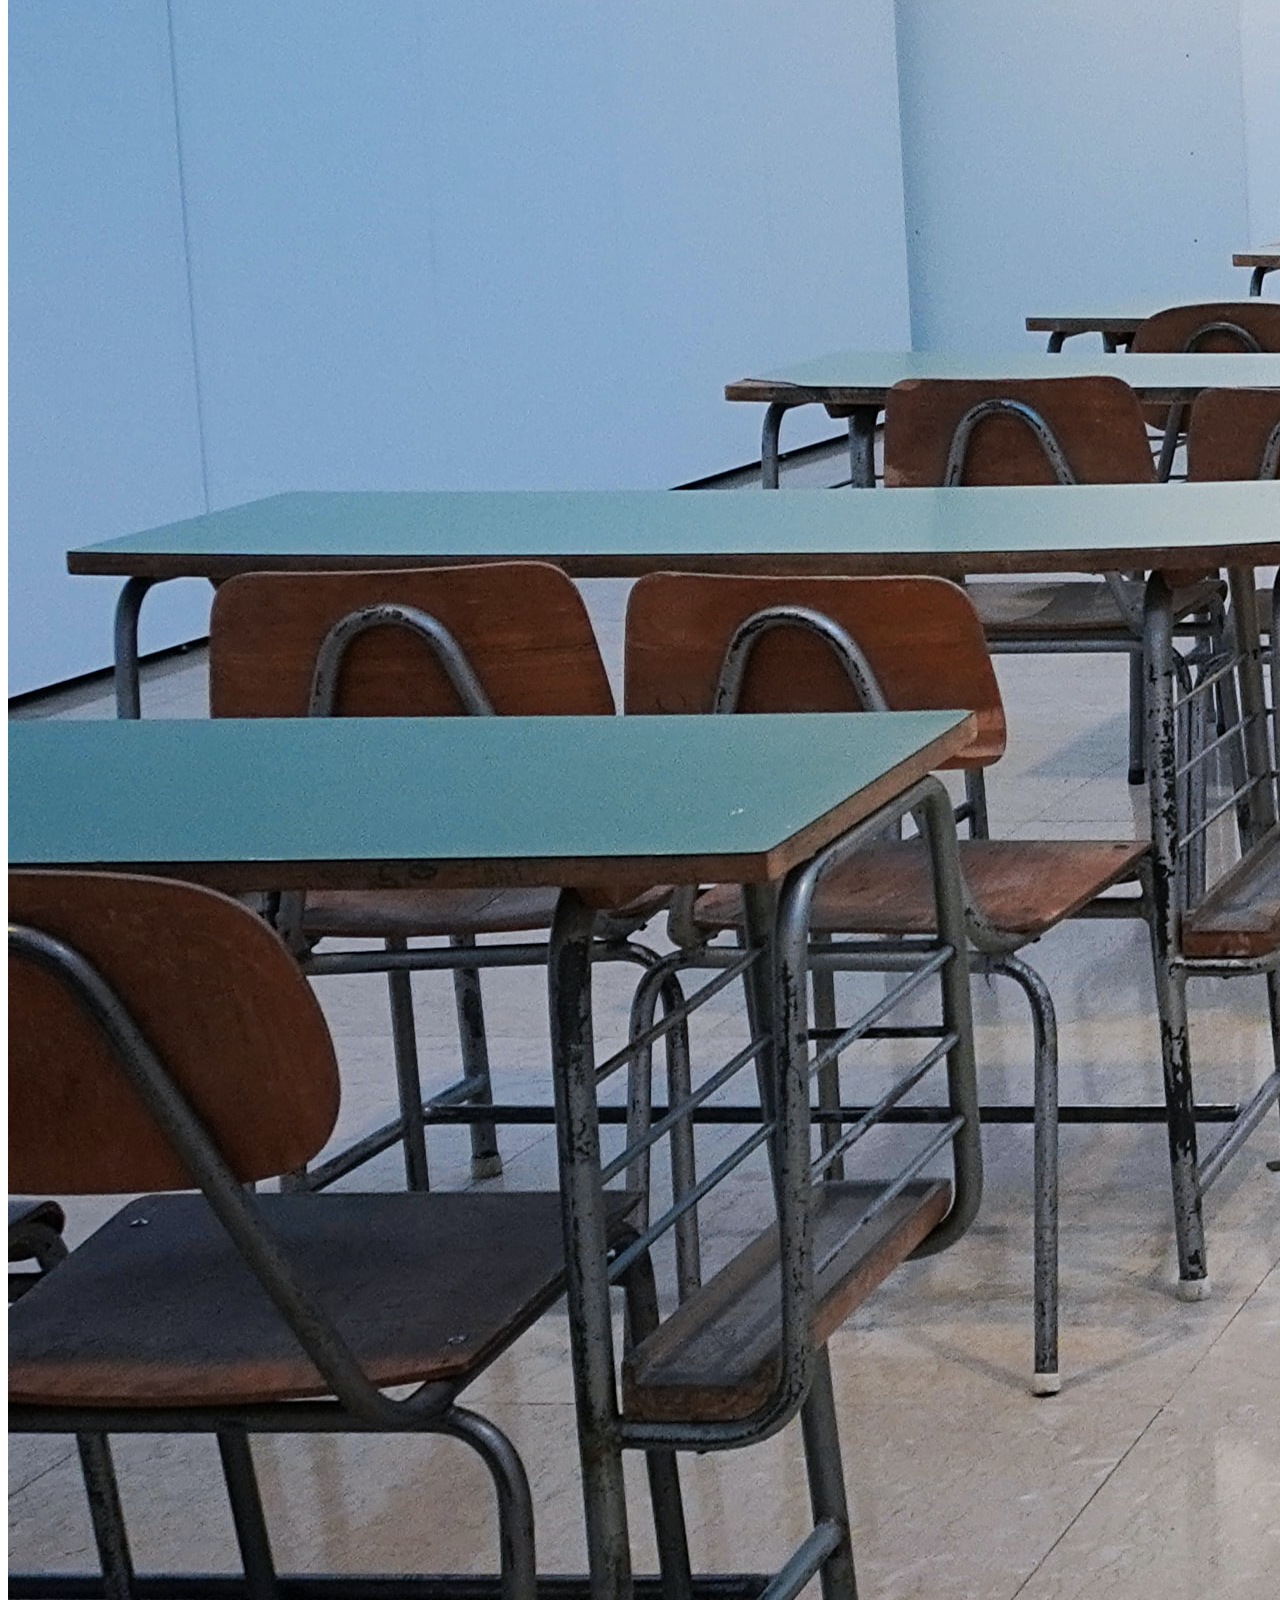
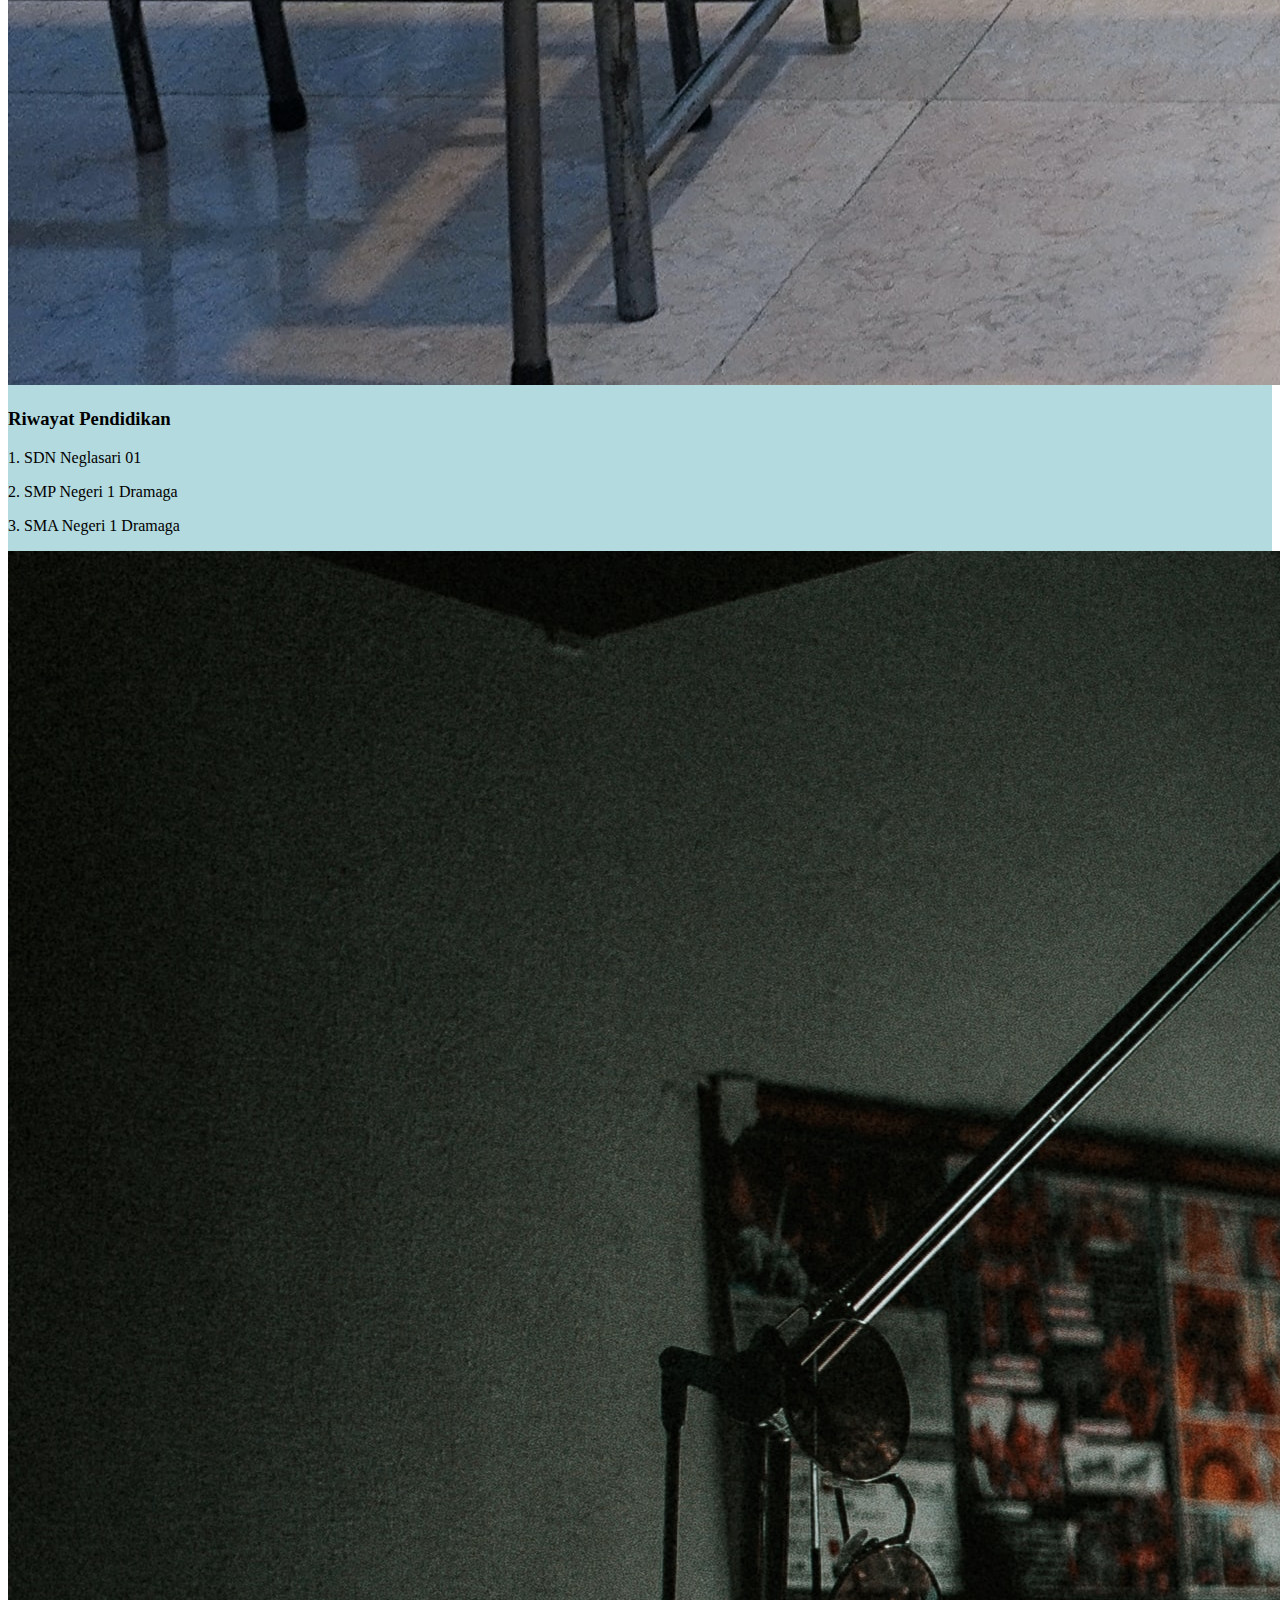
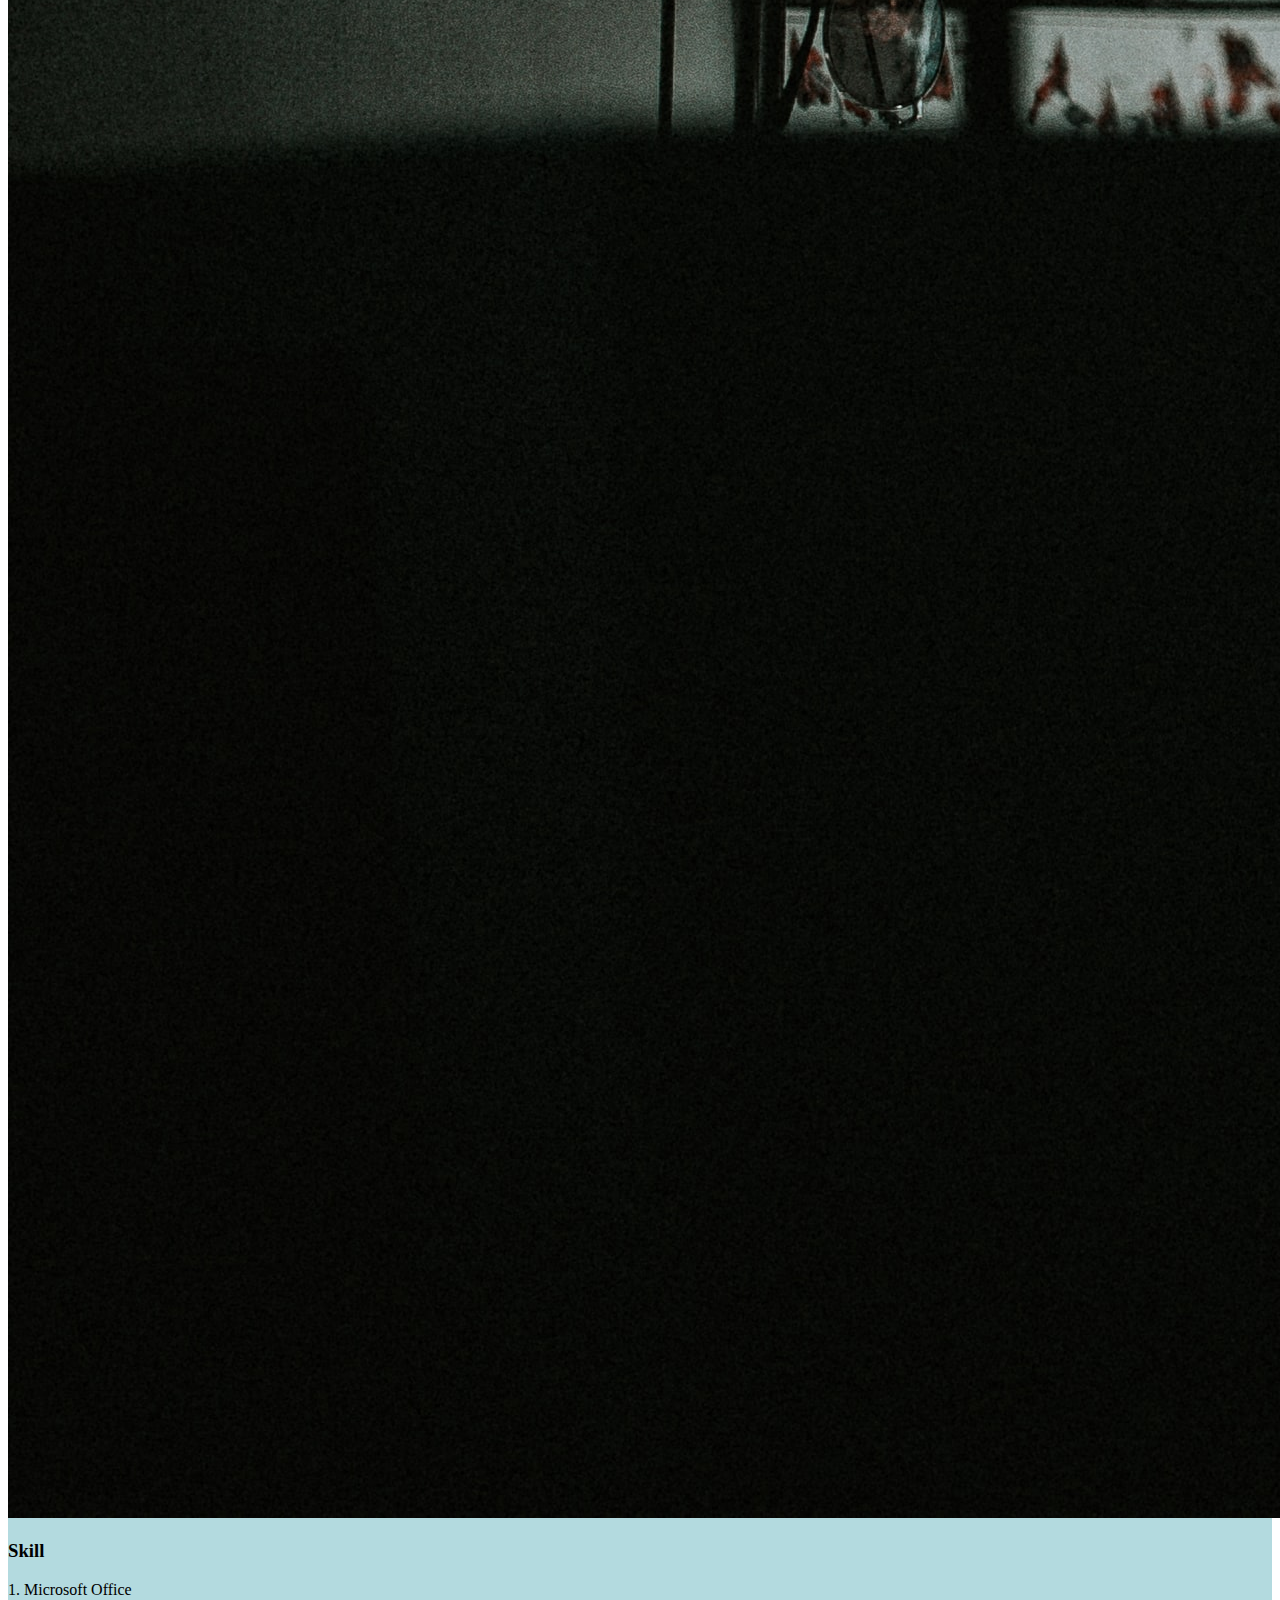
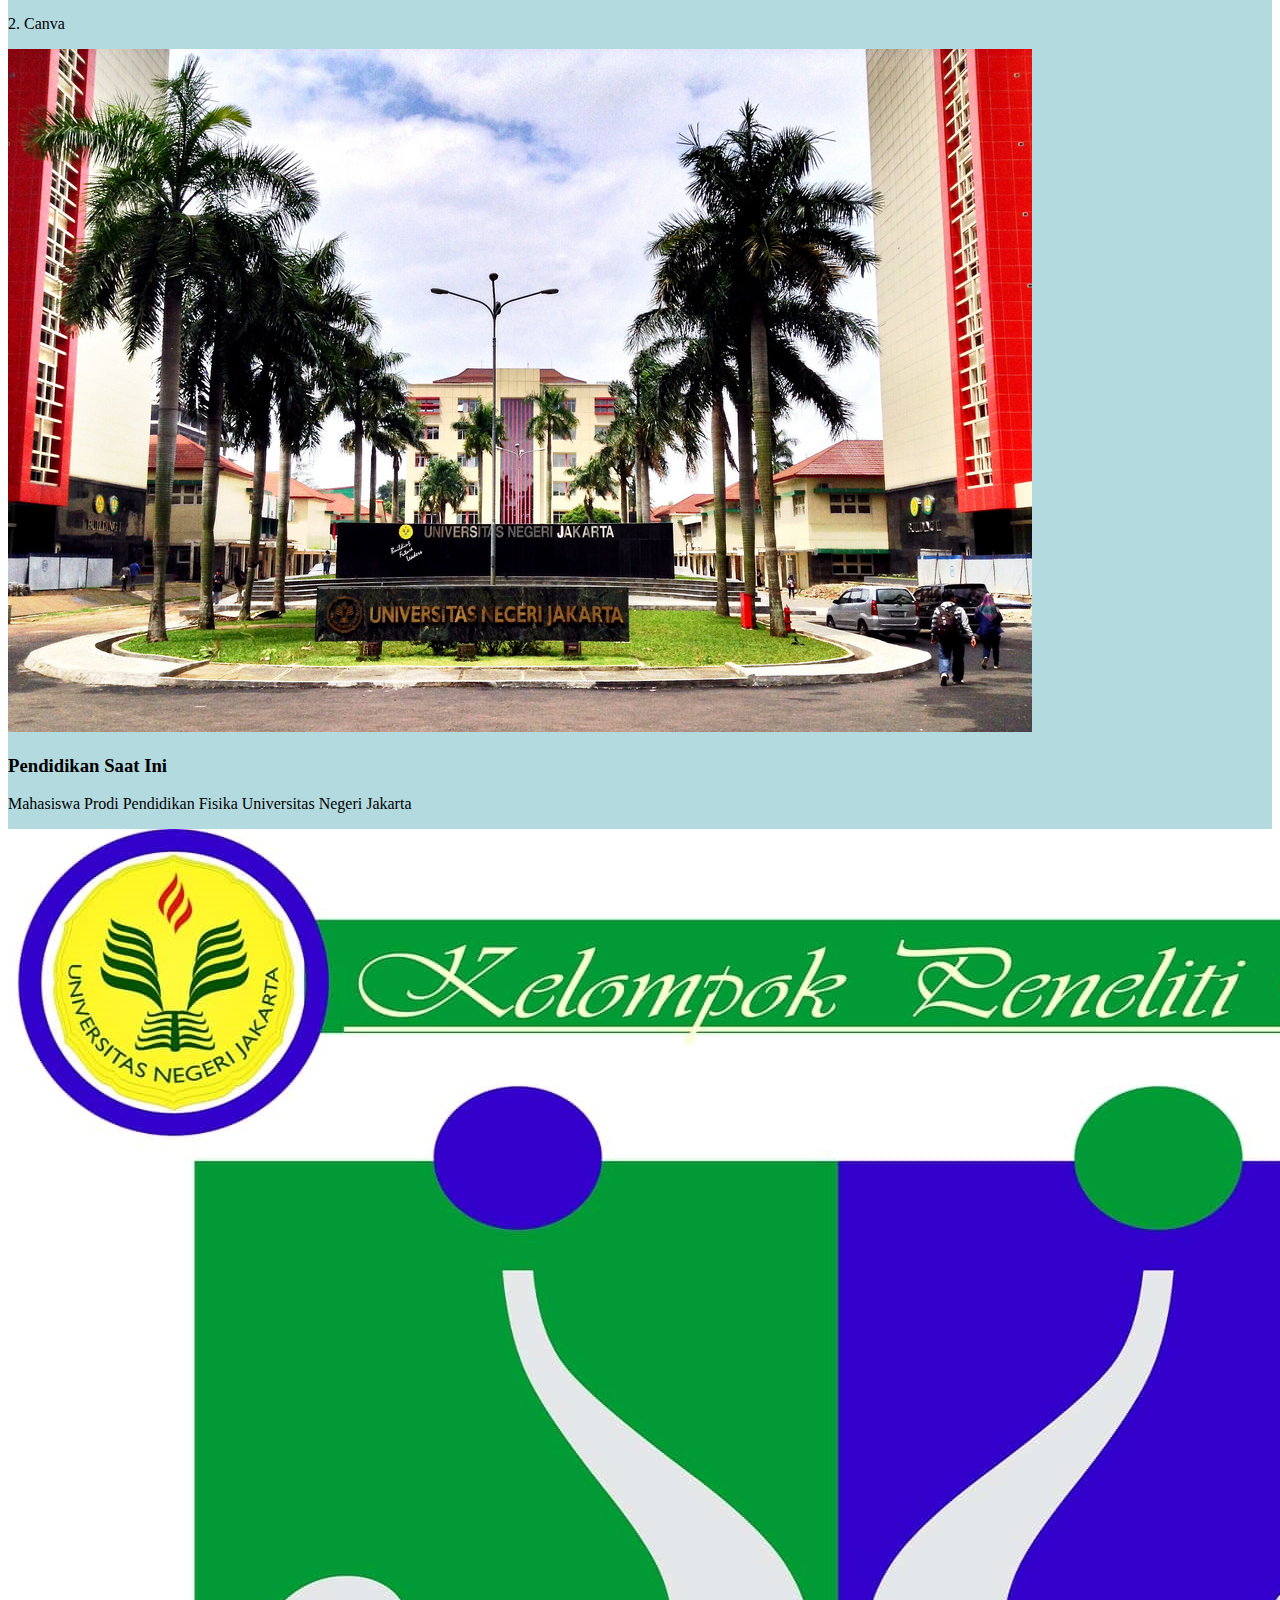
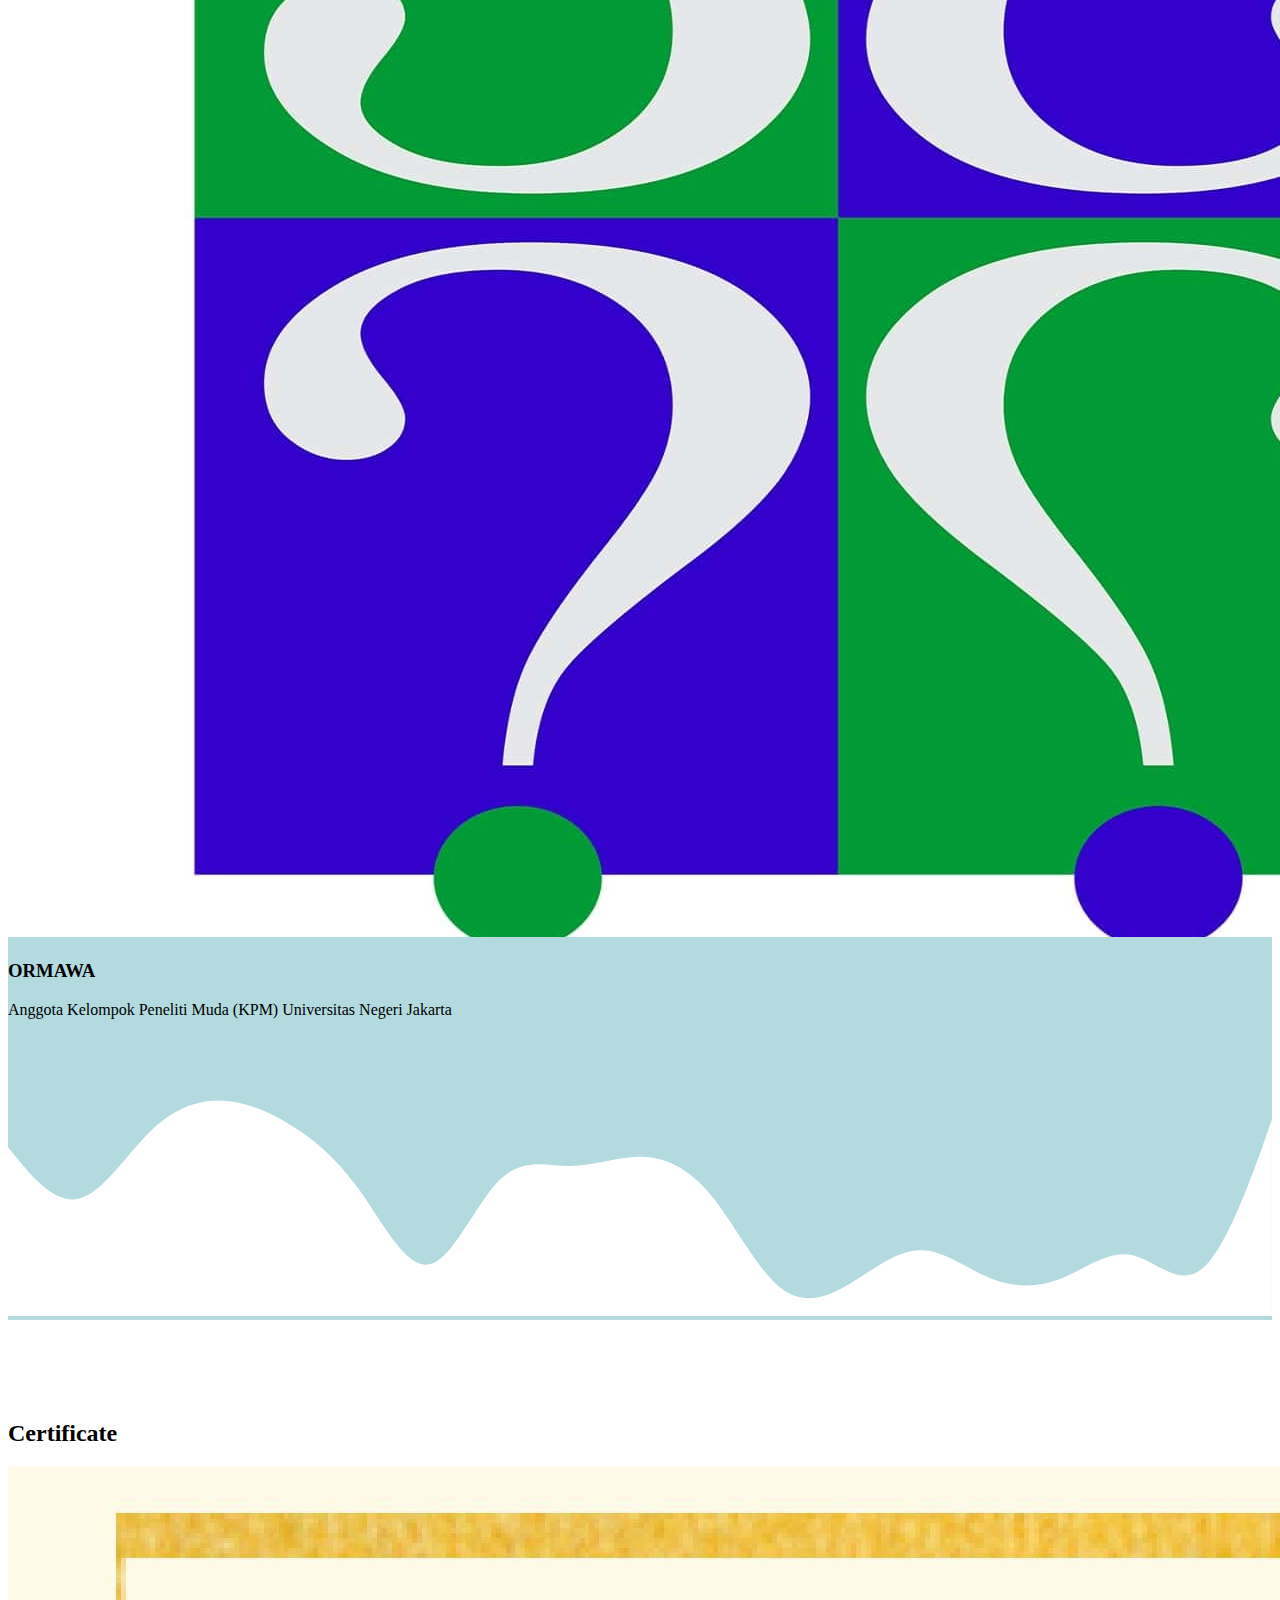
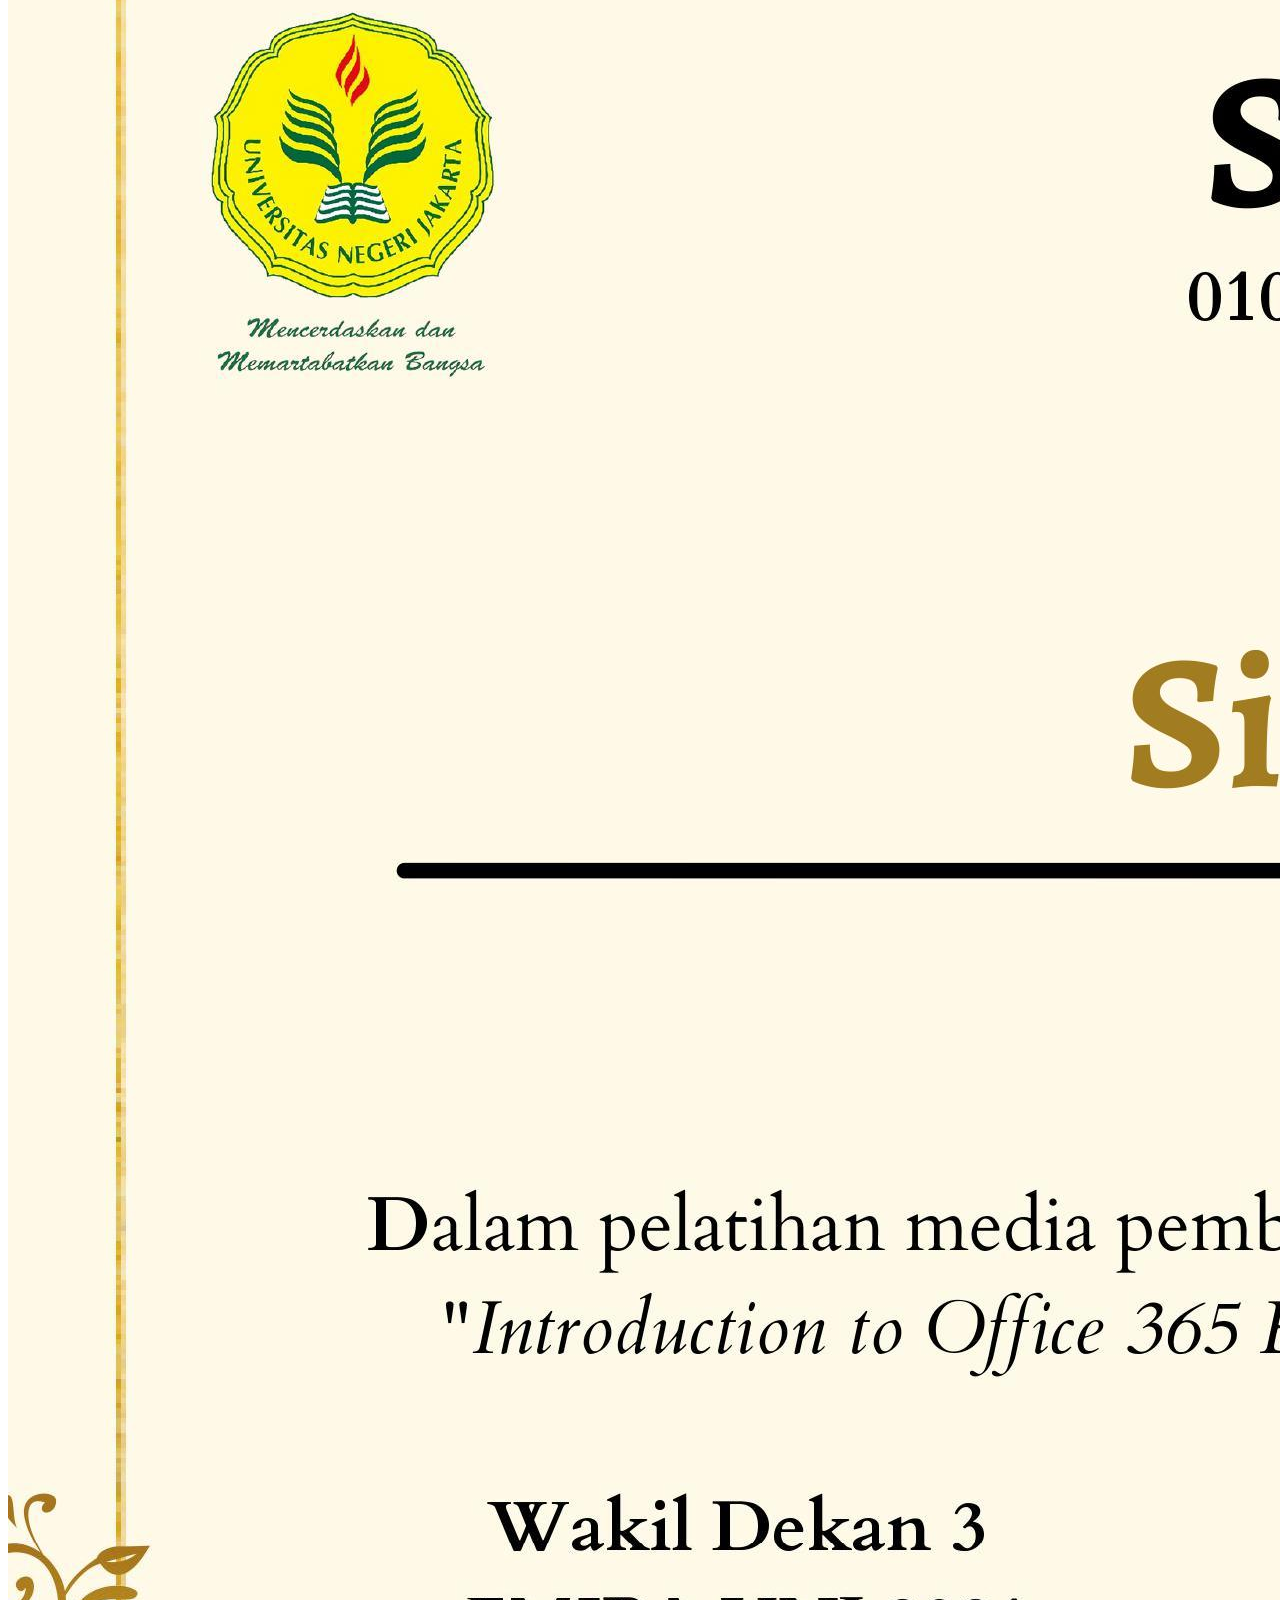
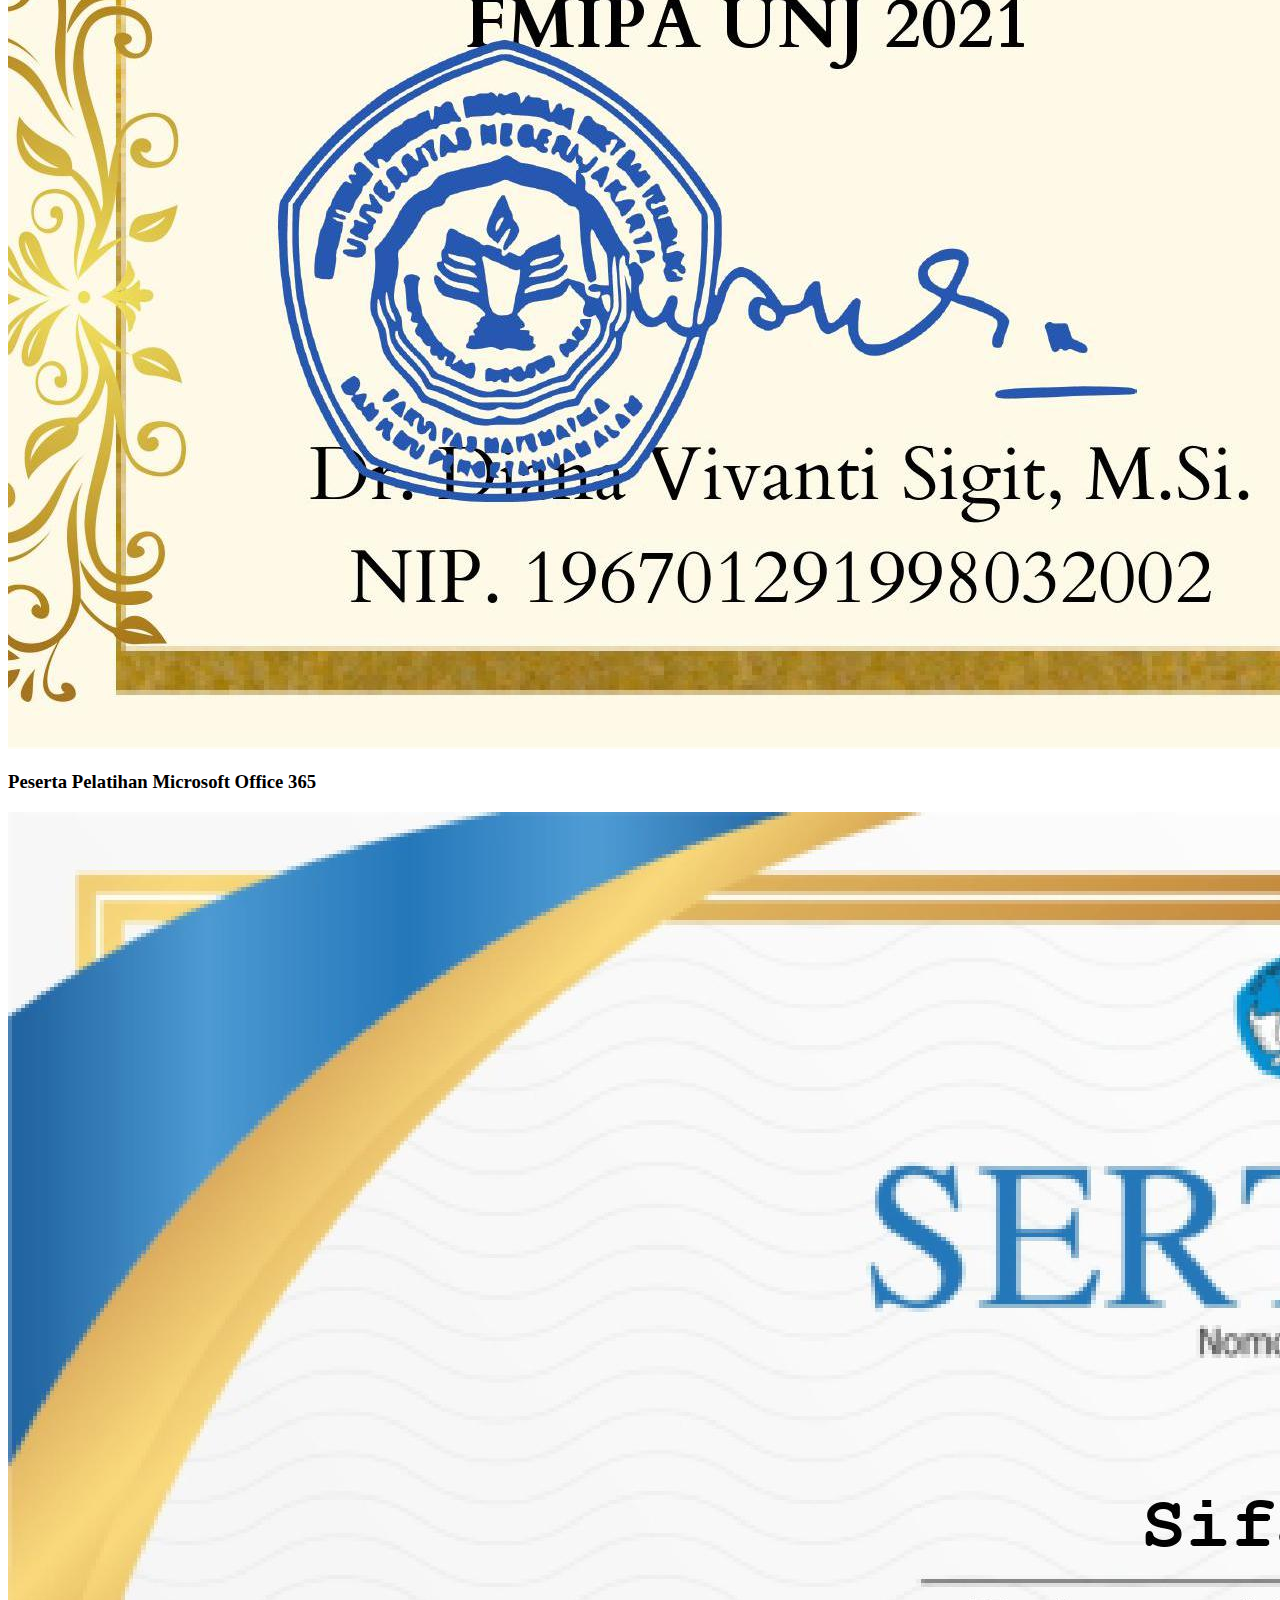
==== commit d363b7d4: "mengubah beberapa menjad lebig baru" ====
--- a/index.html
+++ b/index.html
@@ -49,8 +49,8 @@
     <!--Jumbotron-->
     <section class="jumbotron text-center">
       <img src="img/Rahma.jpg" alt="Sifa Rahmawati" width="200" class="rounded-circle img-thumbnail" />
-      <h1 class="display-4">Sifa Rahmawati</h1>
-      <p class="lead">College Student | Physics Education</p>
+      <h1 class="display-4 ">Sifa Rahmawati</h1>
+      <p class="lead">College Student | Physics Education | State University Of Jakarta <i class="bi bi-building text-black"></i></p>
       <svg xmlns="http://www.w3.org/2000/svg" viewBox="0 0 1440 320">
         <path
           fill="#ffffff"
@@ -111,7 +111,7 @@
                 <p class="card-text">Jalan Raya Petir No.26, Gg. Hj Nur Hasan, Desa Neglasari, Kec. Dramaga, Kab. Bogor, Provinsi Jawa Barat, Kode pos 16680.</p>
               </div>
             </div>
-          </div>
+          </div>   
           <div class="col-md-4 mb-3">
             <div class="card">
               <img src="Profile/2.jpg" class="card-img-top" alt="Profile 2" />
@@ -206,6 +206,54 @@
               </div>
             </div>
           </div>
+          <div class="col-md-4 mb-4">
+            <div class="card">
+              <img src="Certificate/4.jpg" class="card-img-top" alt="Certificate 4" />
+              <div class="card-body">
+                <h3 class="card-title">Peringkat ke-9 Olimpiade Sains Kabupaten Bogor</h3>
+              </div>
+            </div>
+          </div>
+          <div class="col-md-4 mb-4">
+            <div class="card">
+              <img src="Certificate/5.jpg" class="card-img-top" alt="Certificate 5" />
+              <div class="card-body">
+                <h3 class="card-title">Penghargargaan sebagai Member Rohis</h3>
+              </div>
+            </div>
+          </div>
+          <div class="col-md-4 mb-4">
+            <div class="card">
+              <img src="Certificate/6.jpg" class="card-img-top" alt="Certificate 6" />
+              <div class="card-body">
+                <h3 class="card-title">Peserta LCTM Se-Jabodetabek</h3>
+              </div>
+            </div>
+          </div>
+          <div class="col-md-4 mb-4">
+            <div class="card">
+              <img src="Certificate/7.jpg" class="card-img-top" alt="Certificate 7" />
+              <div class="card-body">
+                <h3 class="card-title">Peserta Mutia With Maba</h3>
+              </div>
+            </div>
+          </div>
+          <div class="col-md-4 mb-4">
+            <div class="card">
+              <img src="Certificate/8.jpg" class="card-img-top" alt="Certificate 8" />
+              <div class="card-body">
+                <h3 class="card-title">Apresiasi Sebagai Edusupporter</h3>
+              </div>
+            </div>
+          </div>
+          <div class="col-md-4 mb-4">
+            <div class="card">
+              <img src="Certificate/9.png" class="card-img-top" alt="Certificate 9" />
+              <div class="card-body">
+                <h3 class="card-title">Peserta Siskom Ke-30</h3>
+              </div>
+            </div>
+          </div>
         </div>
       </div>
       <svg xmlns="http://www.w3.org/2000/svg" viewBox="0 0 1440 320">
@@ -215,14 +263,8 @@
           d="M0,64L24,85.3C48,107,96,149,144,144C192,139,240,85,288,85.3C336,85,384,139,432,138.7C480,139,528,85,576,64C624,43,672,53,720,74.7C768,96,816,128,864,165.3C912,203,960,245,1008,234.7C1056,224,1104,160,1152,149.3C1200,139,1248,181,1296,176C1344,171,1392,117,1416,90.7L1440,64L1440,320L1416,320C1392,320,1344,320,1296,320C1248,320,1200,320,1152,320C1104,320,1056,320,1008,320C960,320,912,320,864,320C816,320,768,320,720,320C672,320,624,320,576,320C528,320,480,320,432,320C384,320,336,320,288,320C240,320,192,320,144,320C96,320,48,320,24,320L0,320Z"
         ></path>
       </svg>
-      <svg xmlns="http://www.w3.org/2000/svg" viewBox="0 0 1440 320">
-        <path
-          fill="#b3dadf"
-          fill-opacity="1"
-          d="M0,320L12.6,272C25.3,224,51,128,76,117.3C101.1,107,126,181,152,181.3C176.8,181,202,107,227,74.7C252.6,43,278,53,303,53.3C328.4,53,354,43,379,74.7C404.2,107,429,181,455,229.3C480,277,505,299,531,261.3C555.8,224,581,128,606,101.3C631.6,75,657,117,682,149.3C707.4,181,733,203,758,202.7C783.2,203,808,181,834,186.7C858.9,192,884,224,909,234.7C934.7,245,960,235,985,234.7C1010.5,235,1036,245,1061,218.7C1086.3,192,1112,128,1137,128C1162.1,128,1187,192,1213,197.3C1237.9,203,1263,149,1288,128C1313.7,107,1339,117,1364,138.7C1389.5,160,1415,192,1427,208L1440,224L1440,0L1427.4,0C1414.7,0,1389,0,1364,0C1338.9,0,1314,0,1288,0C1263.2,0,1238,0,1213,0C1187.4,0,1162,0,1137,0C1111.6,0,1086,0,1061,0C1035.8,0,1011,0,985,0C960,0,935,0,909,0C884.2,0,859,0,834,0C808.4,0,783,0,758,0C732.6,0,707,0,682,0C656.8,0,632,0,606,0C581.1,0,556,0,531,0C505.3,0,480,0,455,0C429.5,0,404,0,379,0C353.7,0,328,0,303,0C277.9,0,253,0,227,0C202.1,0,177,0,152,0C126.3,0,101,0,76,0C50.5,0,25,0,13,0L0,0Z"
-        ></path>
-      </svg>
-    </section>
+      
+      </section>
     <!-- Akhir Certificate -->
 
     <!-- Contact -->
@@ -239,14 +281,15 @@
             <div class="card-body">
               <h5 class="card-title">Contact Me</h5>
               <p class="card-text"><i class="bi bi-chat-right-text"></i> You can contact me at number : </p>
-              <p class="card-text">+62 857-8296-3250</p>
+              <p class="card-text"><i class="bi bi-telephone-inbound-fill text-white"></i><a href="https://api.whatsapp.com/send/?phone=%2B6285782963250&text&app_absent=0" class="text-white fw-bold"> +62 857-8296-3250</a></p>
+              <p class="card-text"><i class="bi bi-envelope-fill text-white"></i> sifakhaliq@gmail.com </p>
             </div>
         </div>
         <ul class="list-group">
-          <li class="list-group-item"><h1>Location <i class="bi bi-geo-alt text-primary"></i></h1></li>
-          <li class="list-group-item">My Home</li>
-          <li class="list-group-item">Jl.Raya Petir No.26, Gg.Hj Nur Hasan RT.01 RW.02, Desa Neglasari, Kec.Dramaga, Kab.Bogor. </li>
-          <li class="list-group-item">West Java, Indonesia</li>
+          <li class="list-group-item text-white" style="background-color:rgb(17, 97, 100)"><h1>Location <a href="https://www.google.com/maps/place/6%C2%B035'05.2%22S+106%C2%B043'41.1%22E/@-6.5848071,106.7276606,20.45z/data=!4m6!3m5!1s0x2e69c4d40c61791d:0xa965f8637c8421c7!7e2!8m2!3d-6.5847831!4d106.7280833" class="text-white fw-bold"><i class="bi bi-geo-alt text-white"></i></a></h1></li>
+          <li class="list-group-item fw-bold text-white" style="background-color: #108080;">My Home</li>
+          <li class="list-group-item fw-bold text-white" style="background-color: #108080;">Jl.Raya Petir No.26, Gg.Hj Nur Hasan RT.01 RW.02, Desa Neglasari, Kec.Dramaga, Kab.Bogor. </li>
+          <li class="list-group-item fw-bold text-white" style="background-color: #108080;">West Java, Indonesia</li>
         </ul>
         </div>
 
@@ -272,7 +315,7 @@
       </div>
 
         
-      </div>
+        </div>
       <svg xmlns="http://www.w3.org/2000/svg" viewBox="0 0 1440 320">
         <path
           fill="#076957"
--- a/style.css
+++ b/style.css
@@ -14,3 +14,7 @@
 section {
   padding-top: 5rem;
 }
+
+#Contact {
+  background-color: #b3dadf;
+}
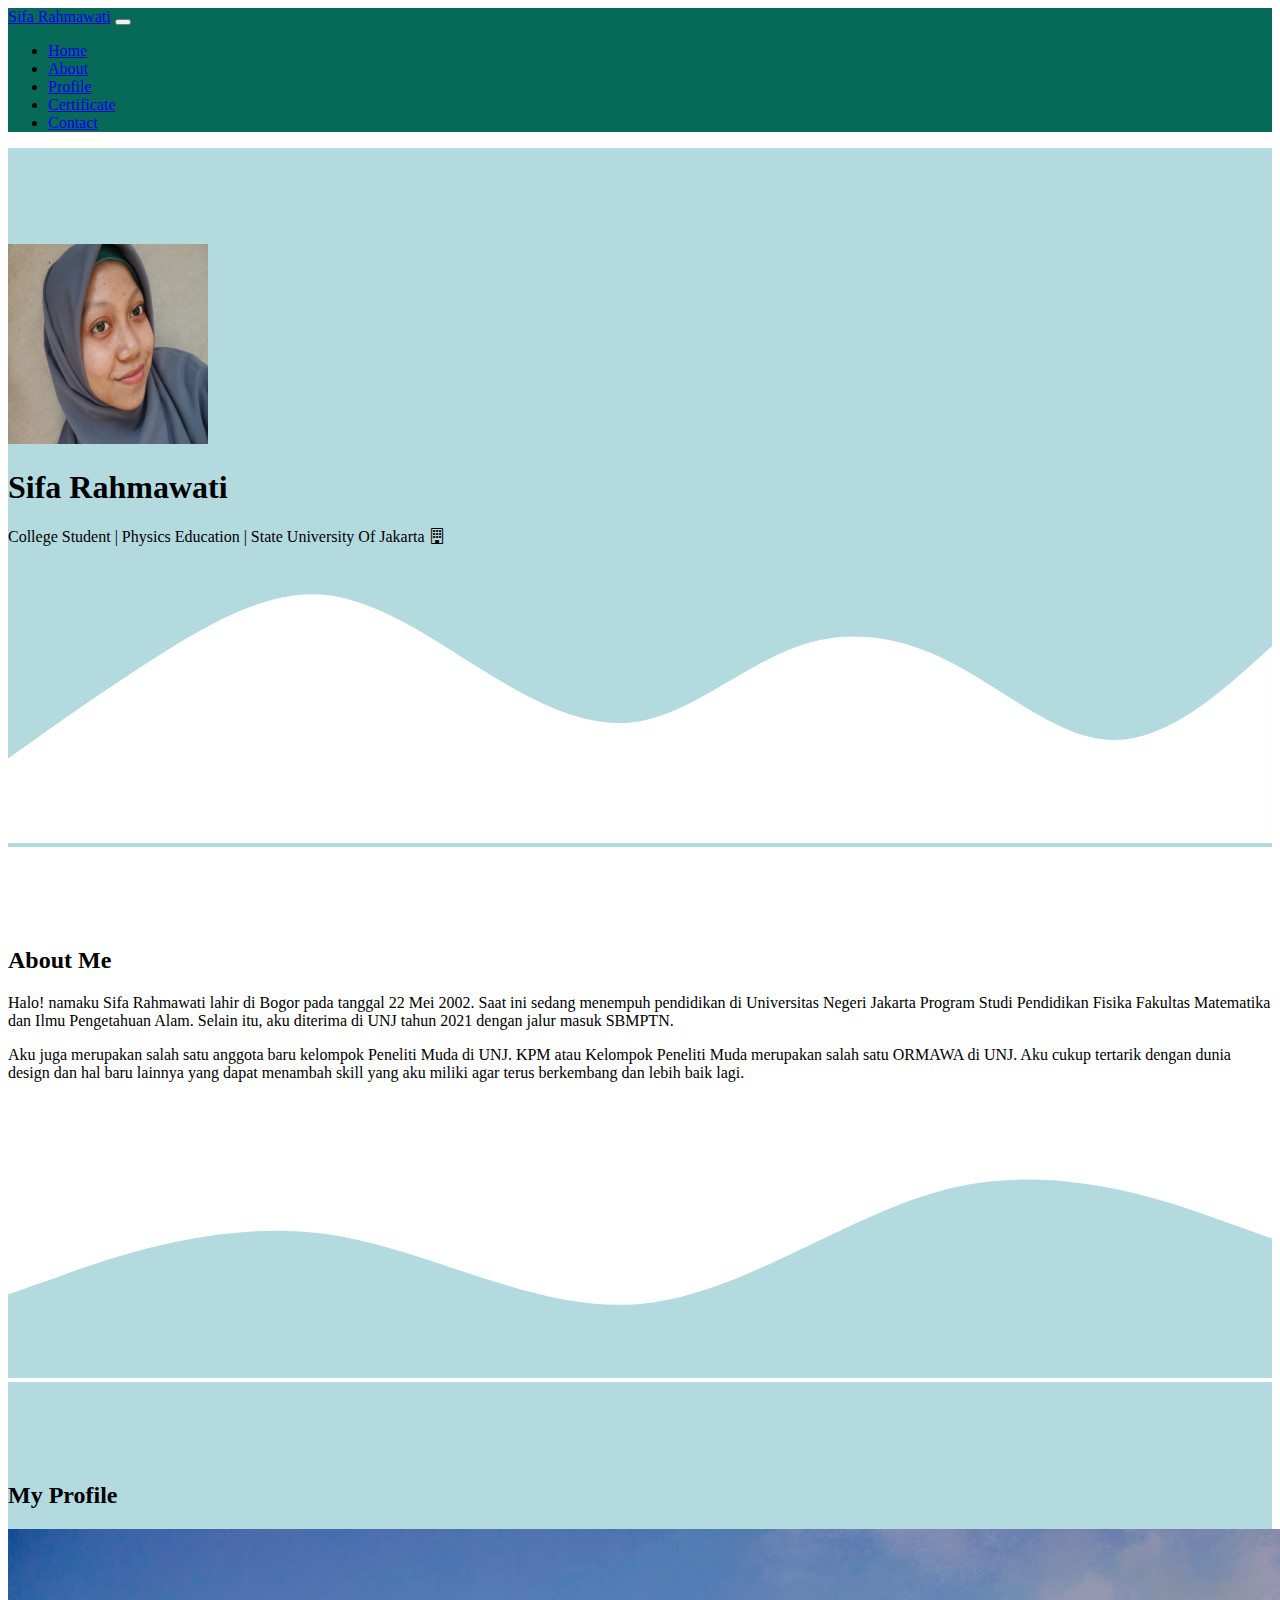
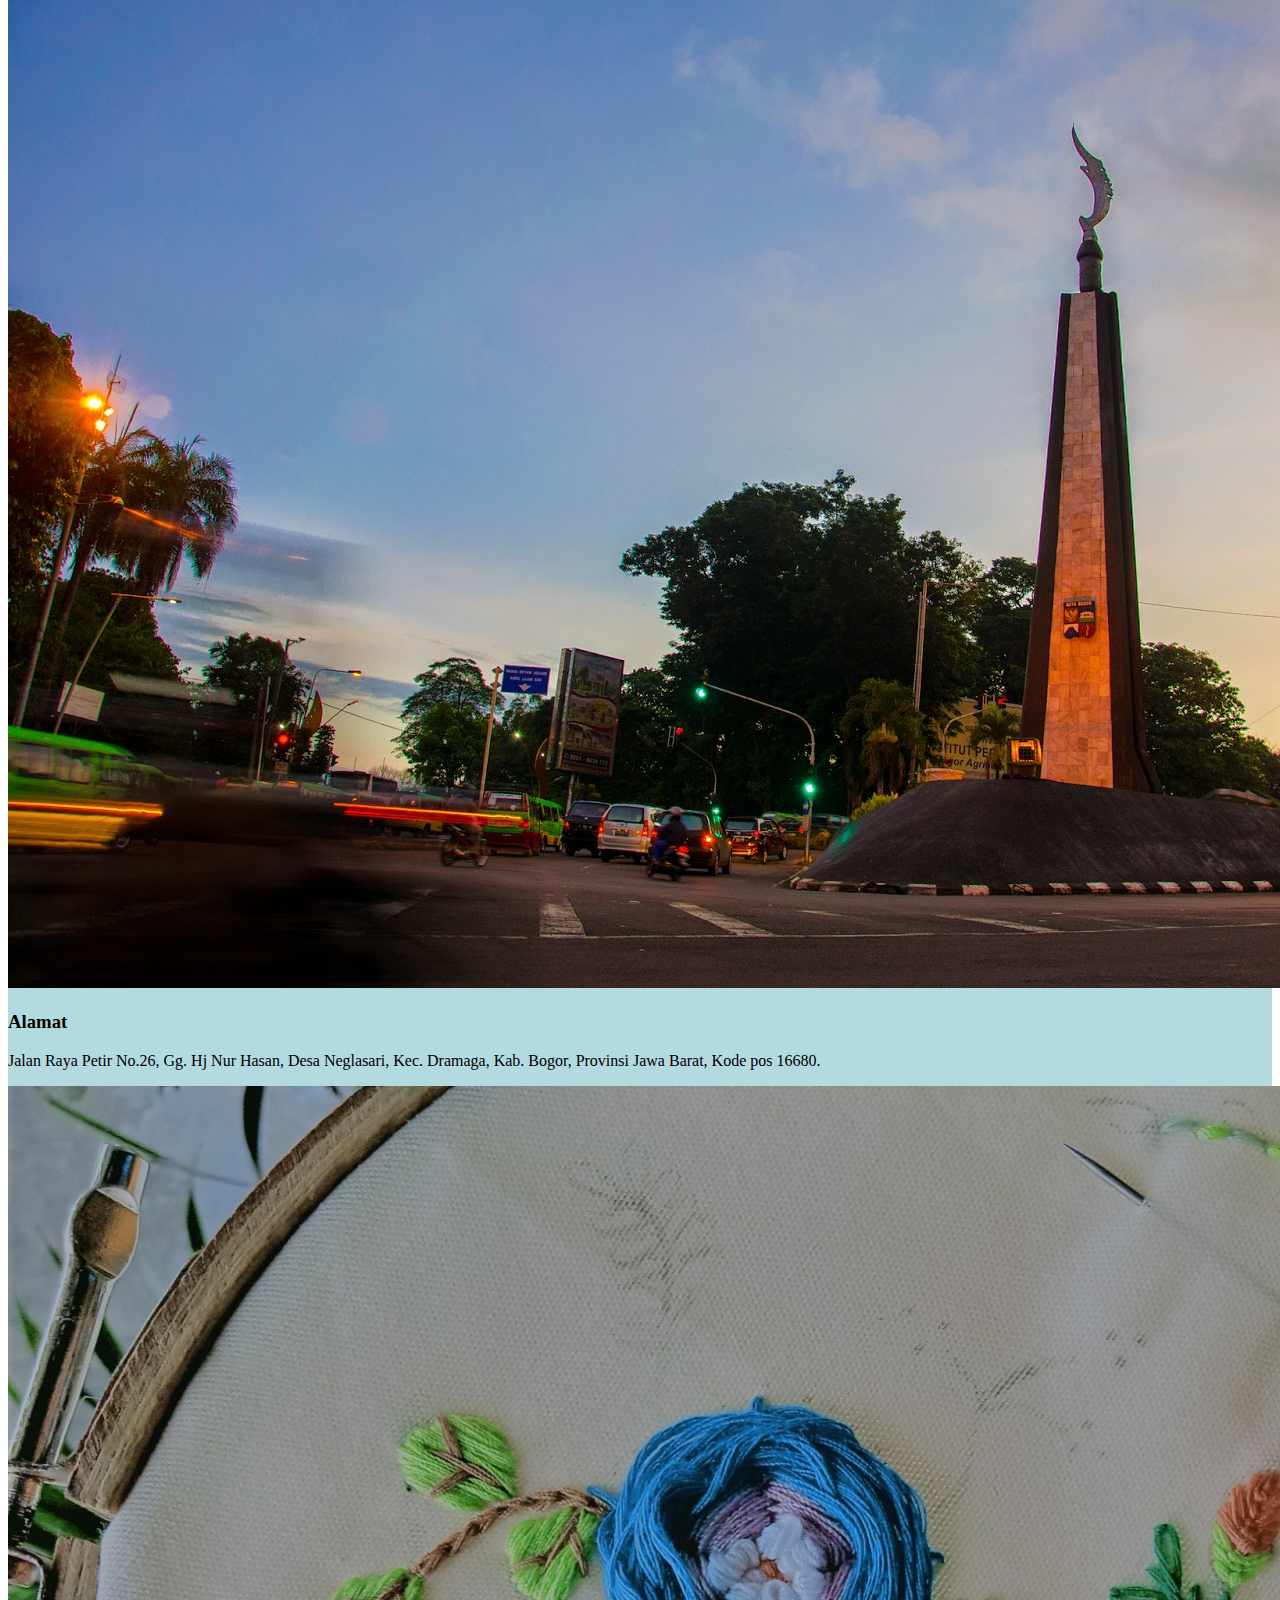
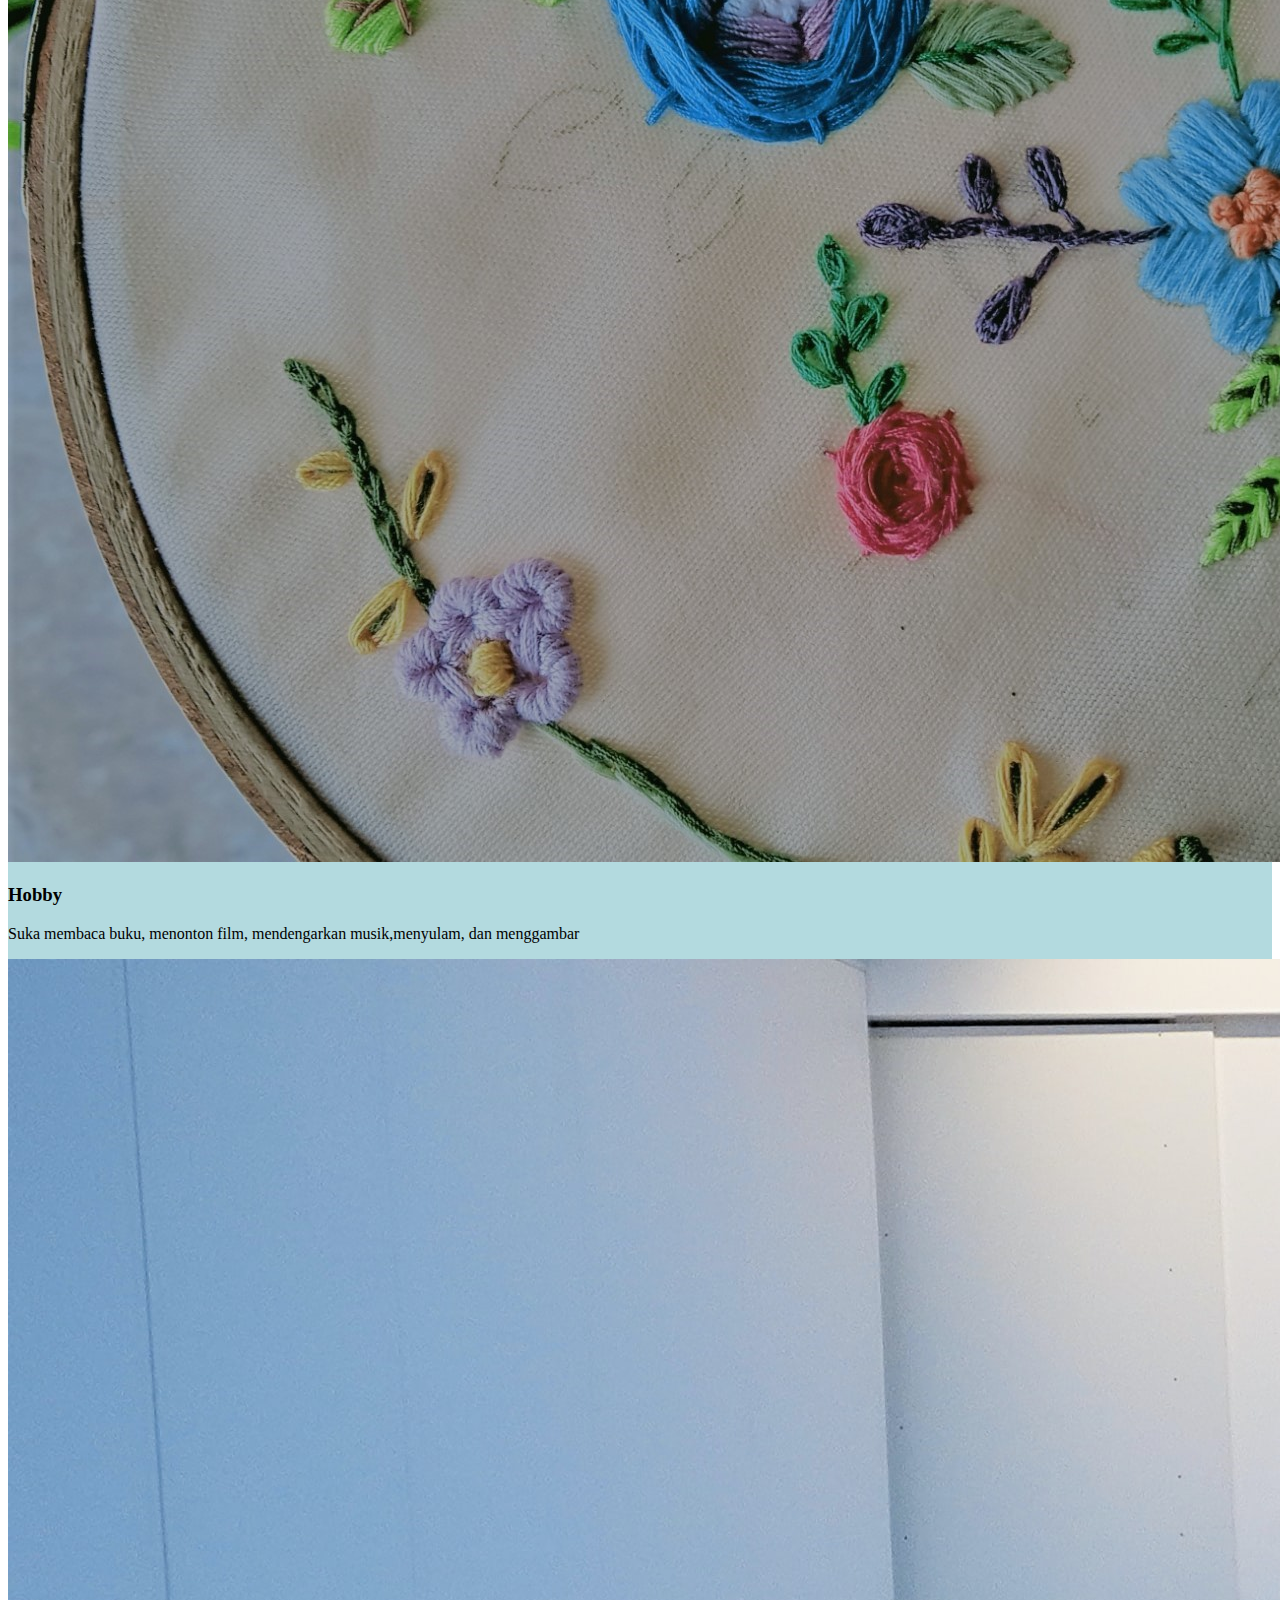
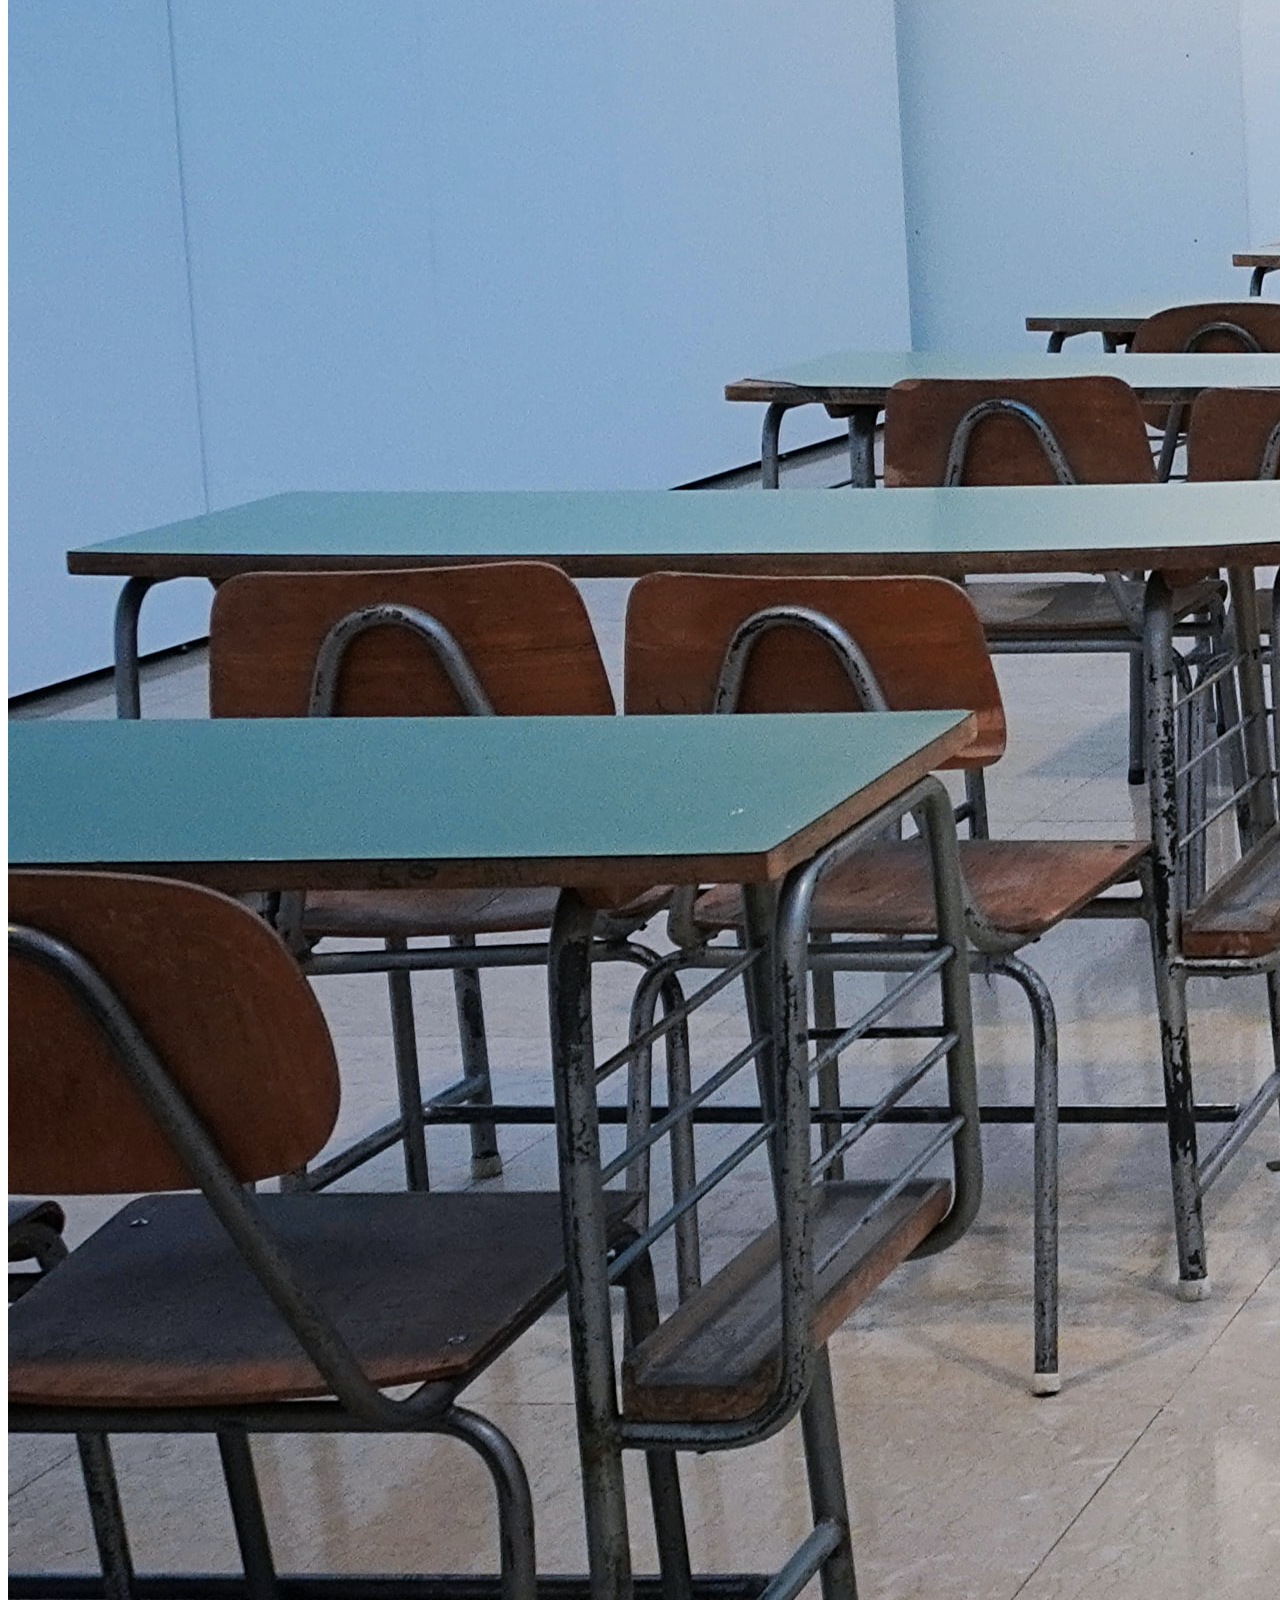
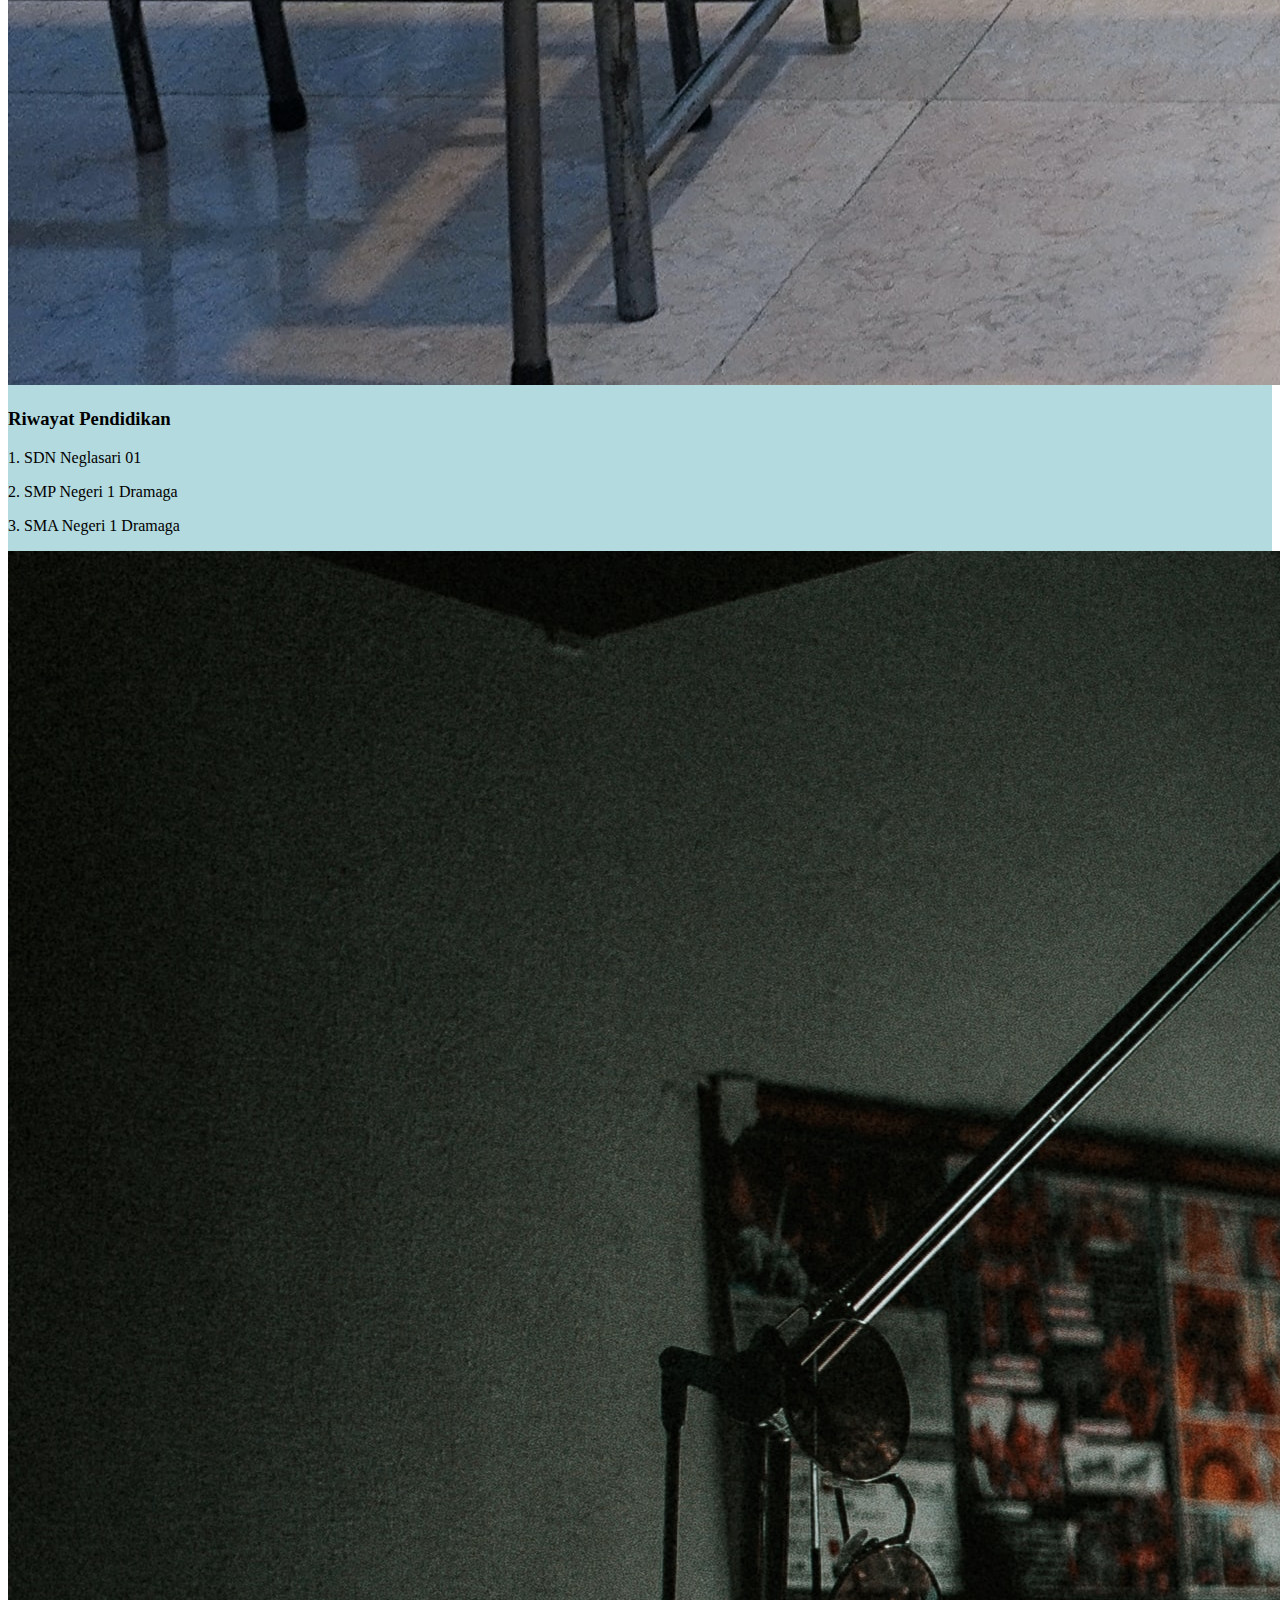
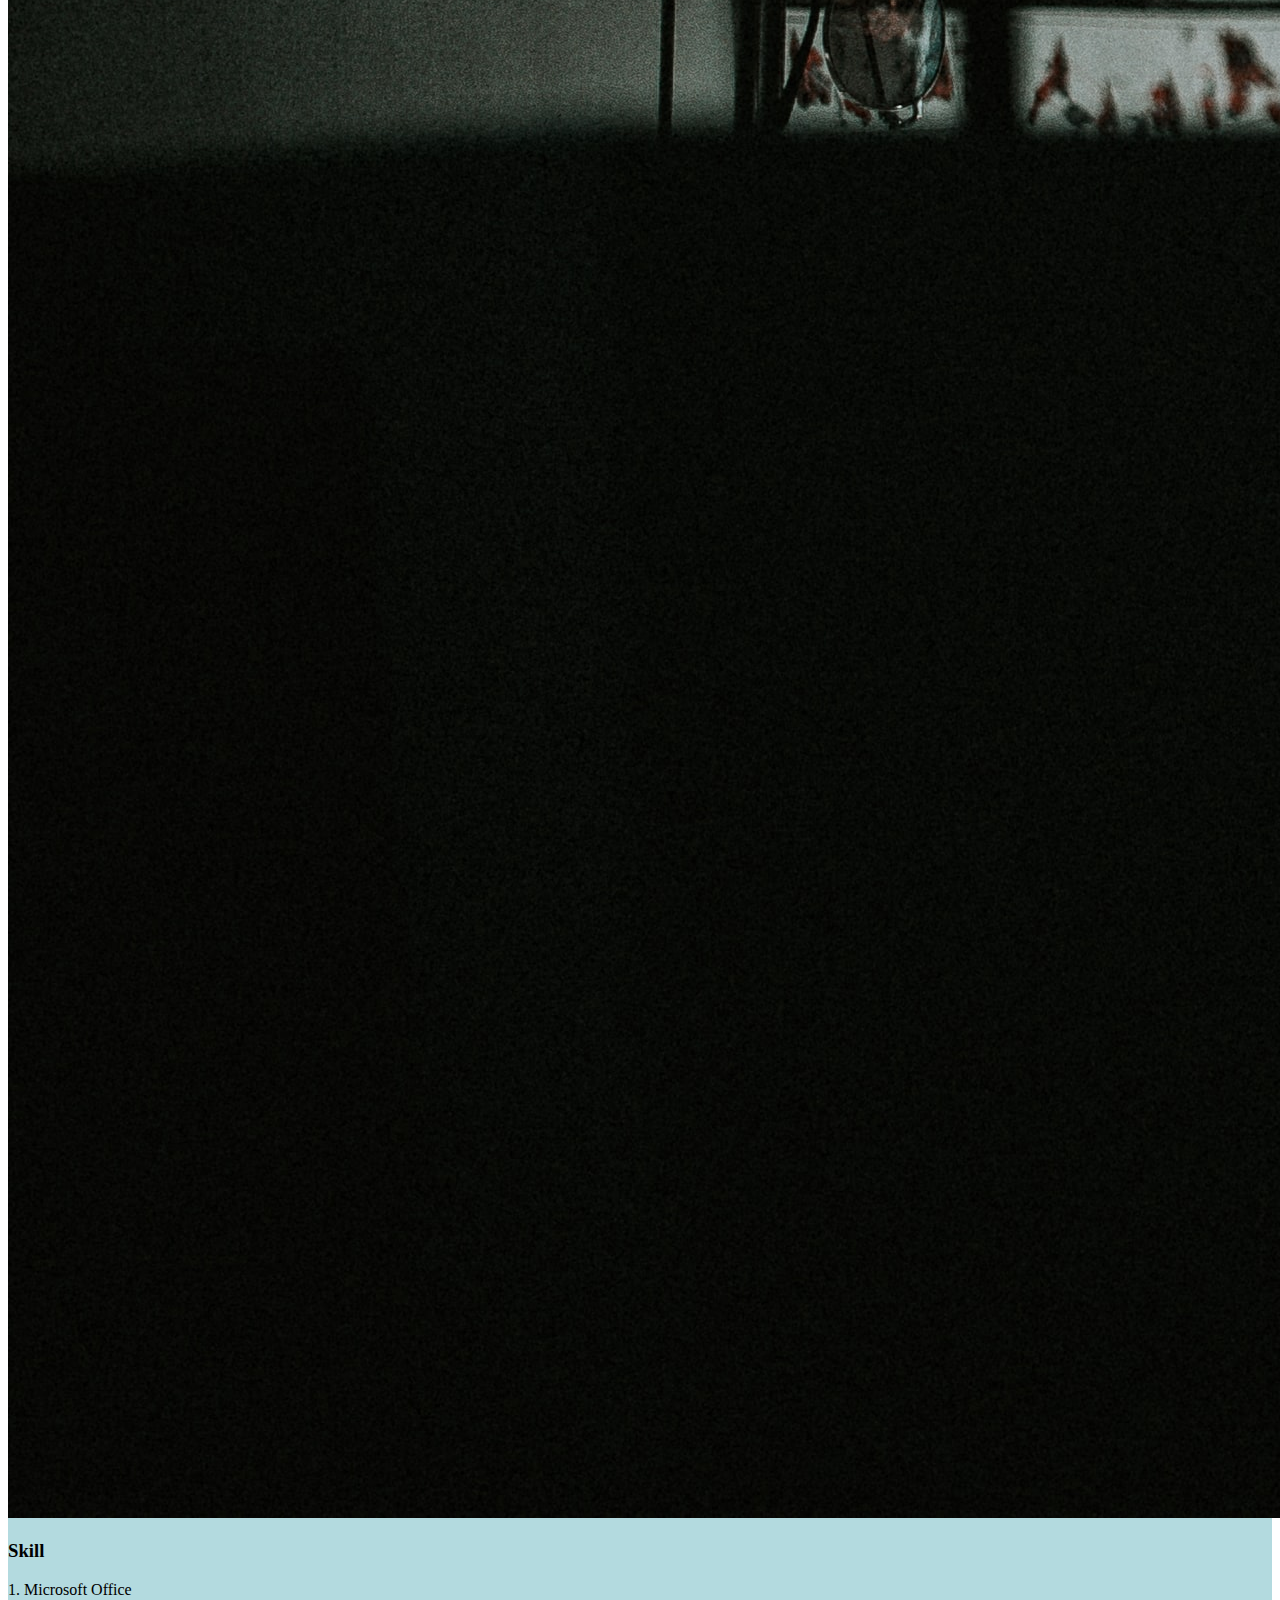
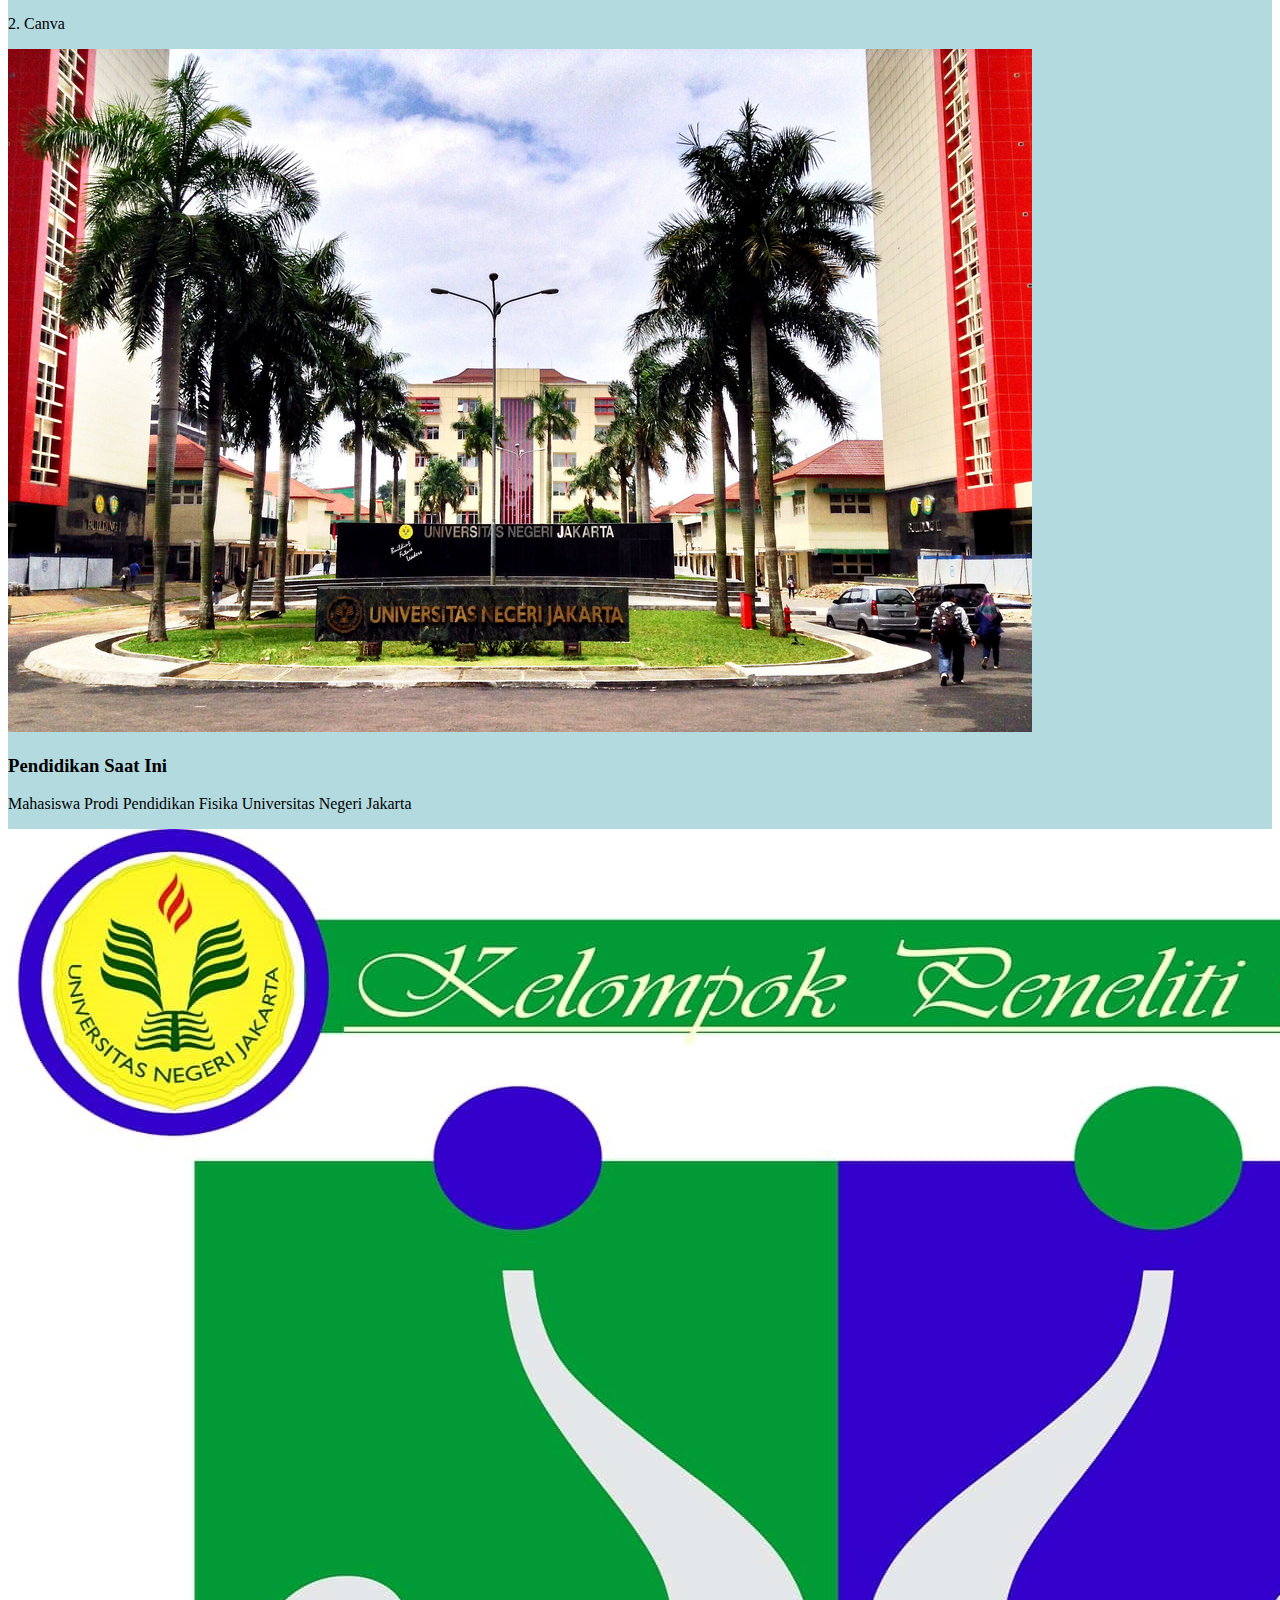
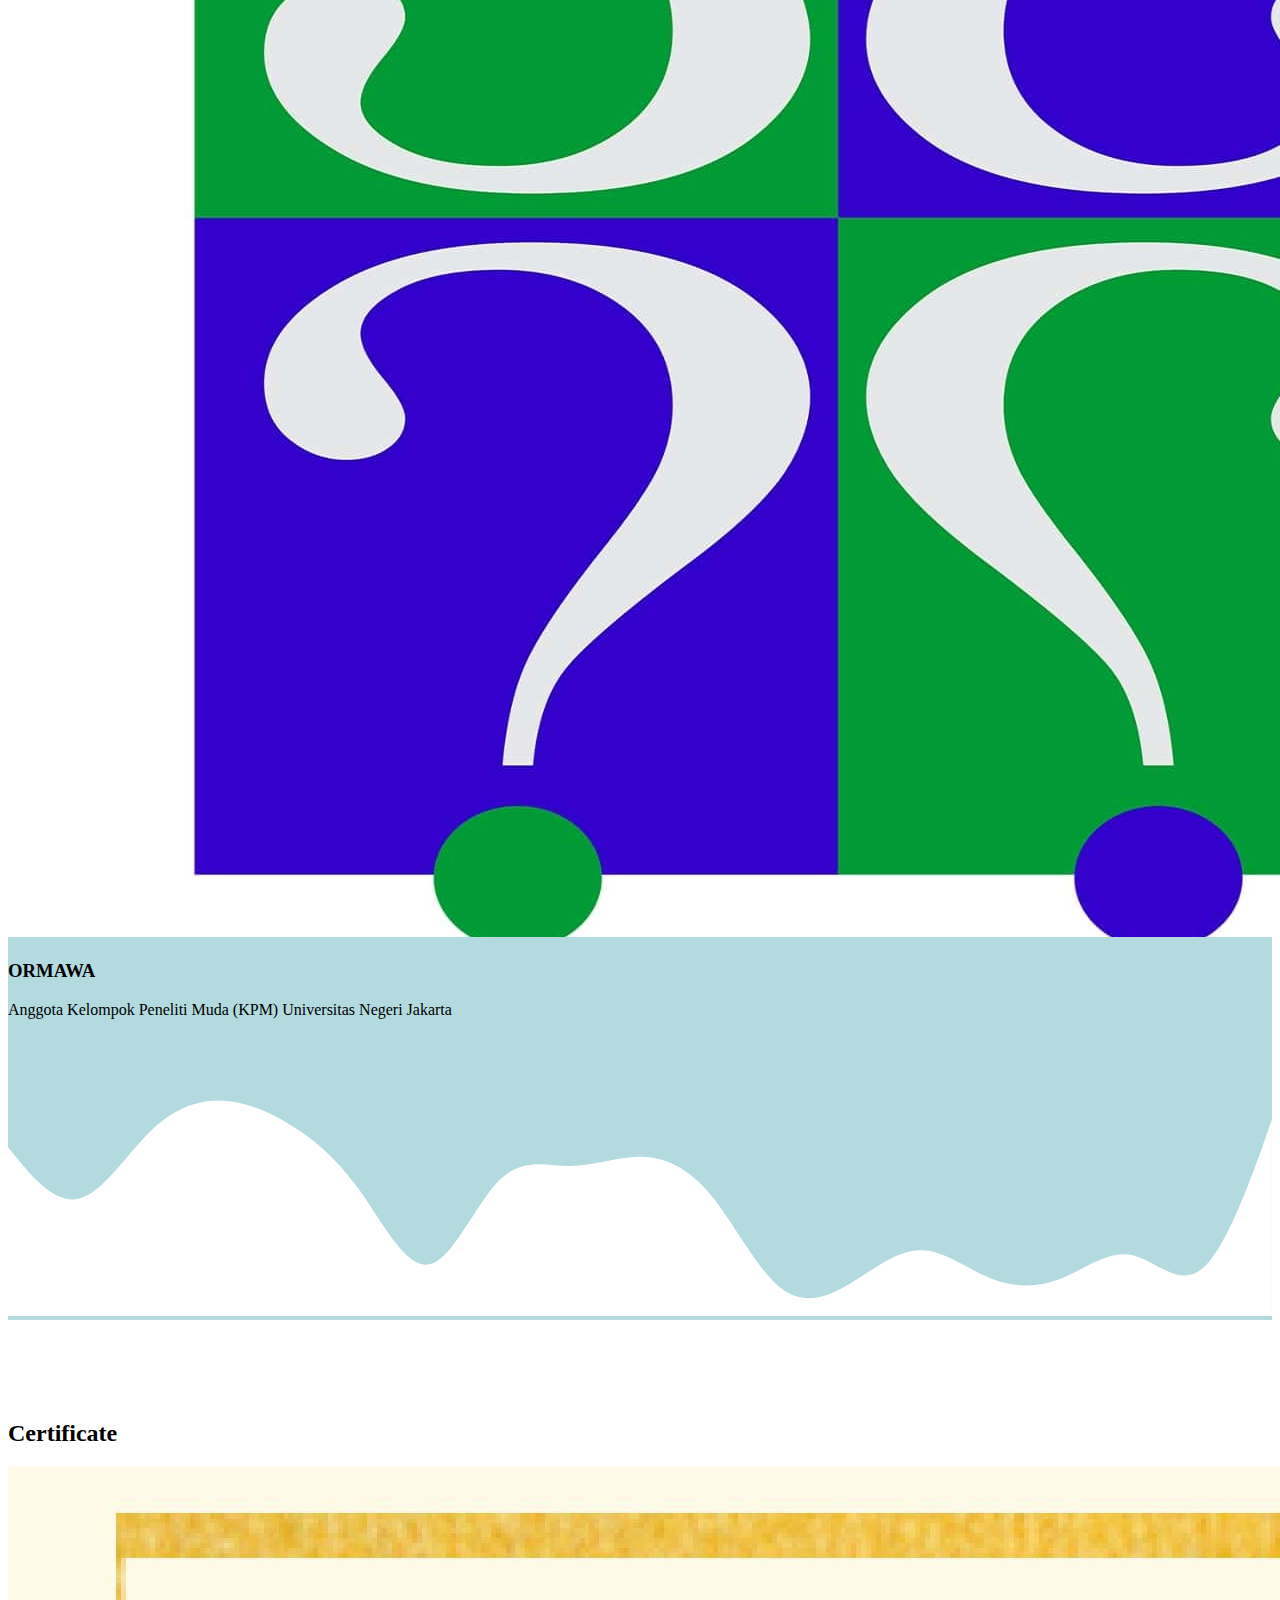
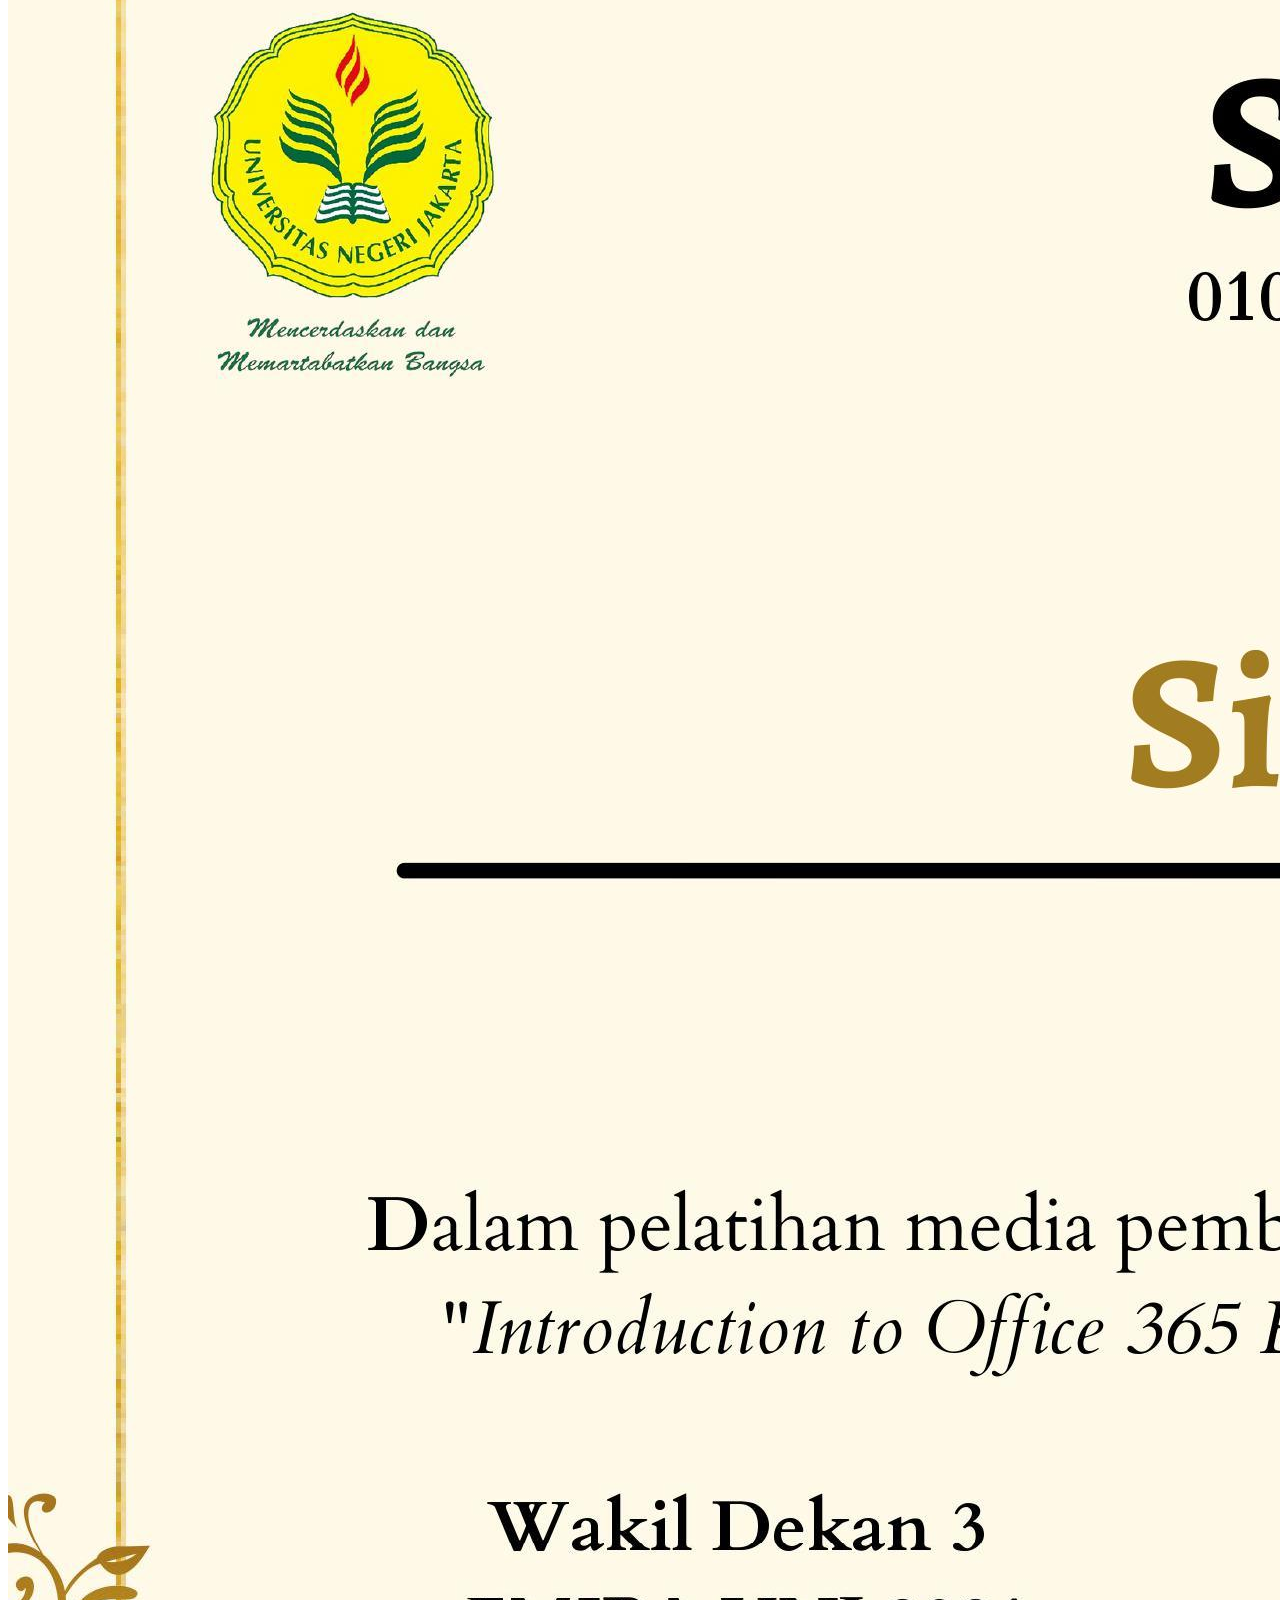
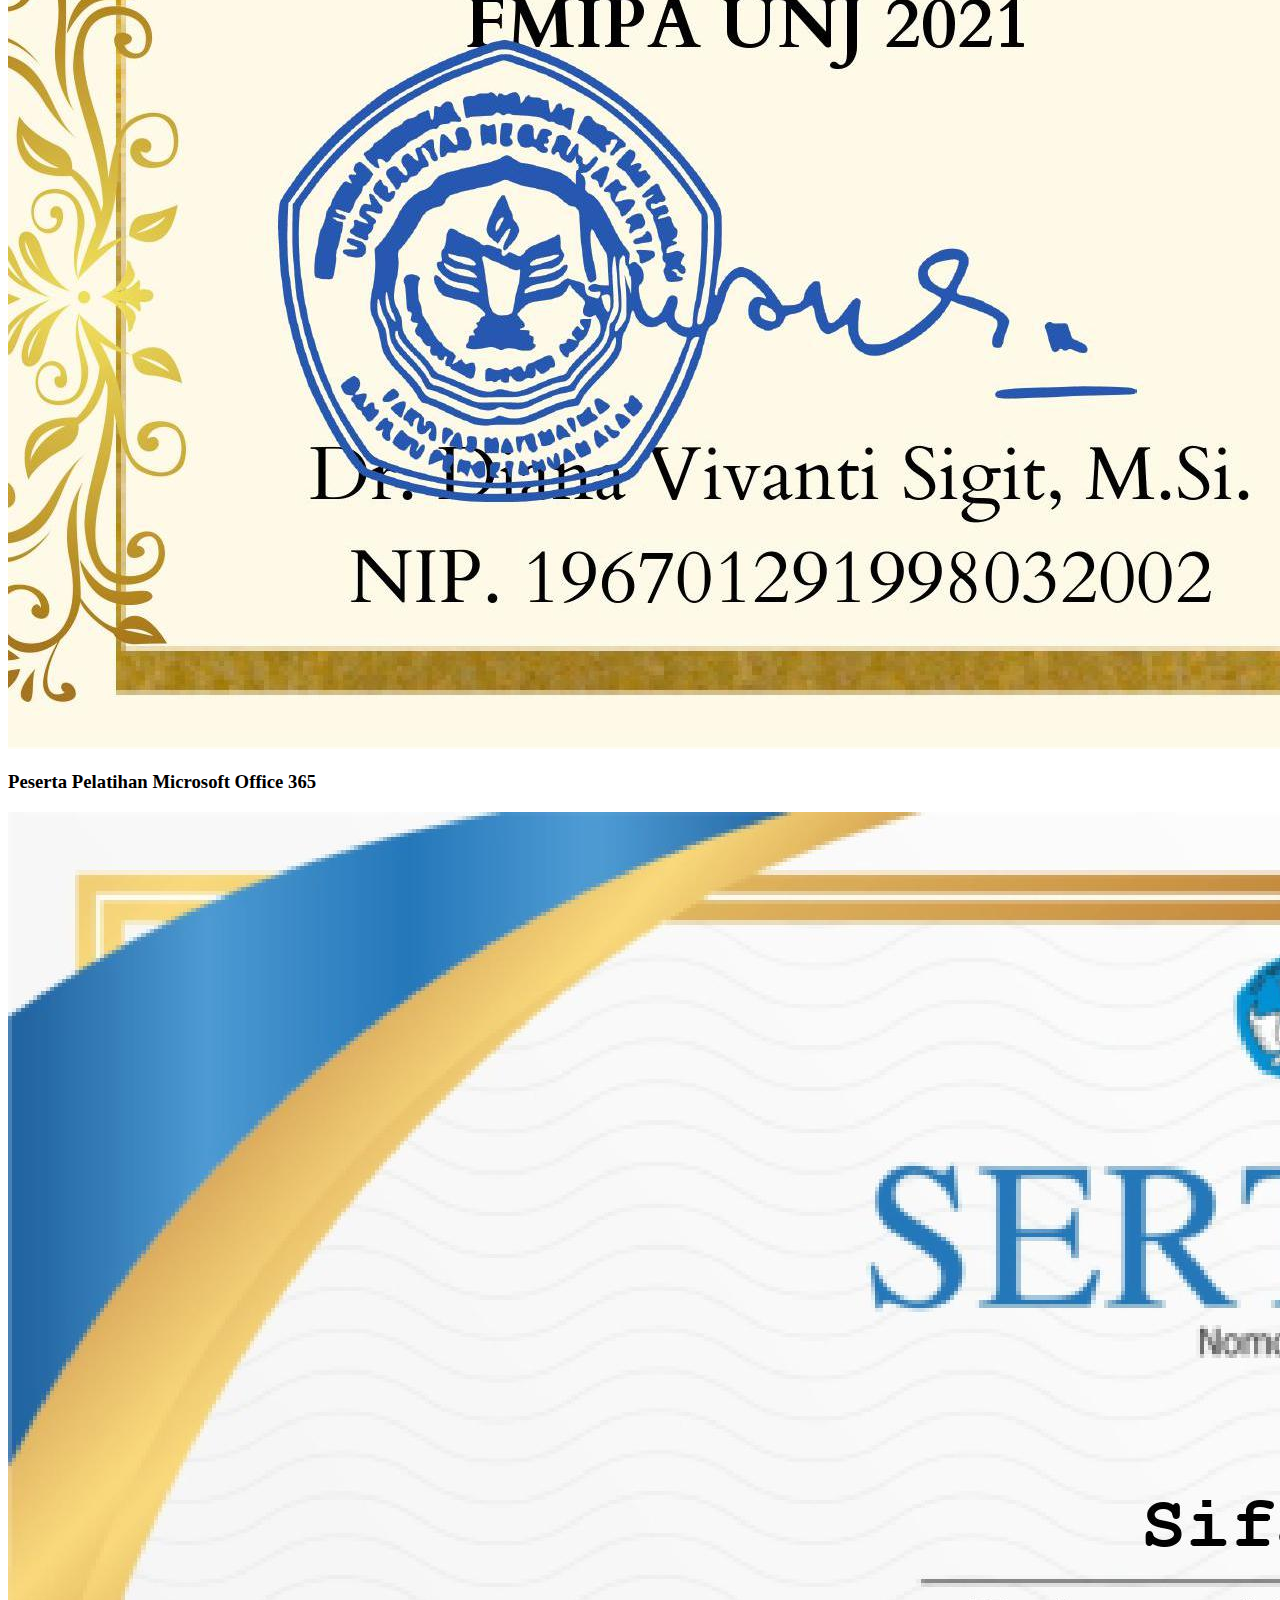
==== commit db649fdb: "mengubah tulisan pada about menjadi lebih baik" ====
--- a/index.html
+++ b/index.html
@@ -78,7 +78,7 @@
           </div>
           <div class="col-md-4">
             <p>
-              Aku juga baru merupakan salah satu anggota kelompok Peneliti Muda di UNJ. KPM atau Kelompok Peneliti Muda merupakan salah satu ORMAWA di UNJ. Aku cukup tertarik dengan dunia design dan hal baru lainnya yang dapat menambah
+              Aku juga merupakan salah satu anggota baru  kelompok Peneliti Muda di UNJ. KPM atau Kelompok Peneliti Muda merupakan salah satu ORMAWA di UNJ. Aku cukup tertarik dengan dunia design dan hal baru lainnya yang dapat menambah
               skill yang aku miliki agar terus berkembang dan lebih baik lagi.
             </p>
           </div>
@@ -263,12 +263,12 @@
           d="M0,64L24,85.3C48,107,96,149,144,144C192,139,240,85,288,85.3C336,85,384,139,432,138.7C480,139,528,85,576,64C624,43,672,53,720,74.7C768,96,816,128,864,165.3C912,203,960,245,1008,234.7C1056,224,1104,160,1152,149.3C1200,139,1248,181,1296,176C1344,171,1392,117,1416,90.7L1440,64L1440,320L1416,320C1392,320,1344,320,1296,320C1248,320,1200,320,1152,320C1104,320,1056,320,1008,320C960,320,912,320,864,320C816,320,768,320,720,320C672,320,624,320,576,320C528,320,480,320,432,320C384,320,336,320,288,320C240,320,192,320,144,320C96,320,48,320,24,320L0,320Z"
         ></path>
       </svg>
-      
+
       </section>
     <!-- Akhir Certificate -->
 
     <!-- Contact -->
-    <section id="Contact">
+    <section id="Contact" style="background-color: #b3dadf;">
       <div class="container">
         <div class="row text-center mb-3">
           <div class="col">
--- a/style.css
+++ b/style.css
@@ -14,7 +14,3 @@
 section {
   padding-top: 5rem;
 }
-
-#Contact {
-  background-color: #b3dadf;
-}
